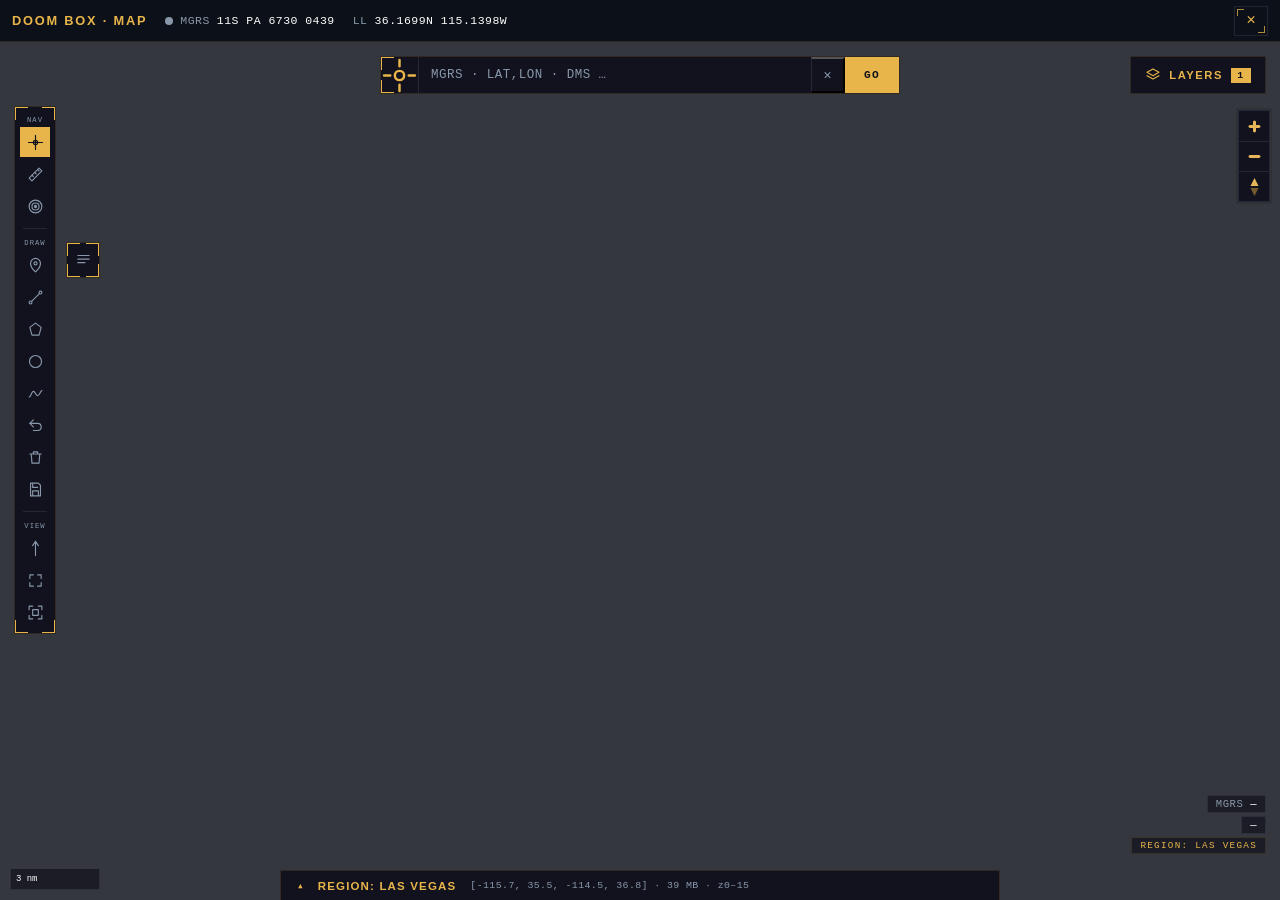
==== map/index.html @ 6b09e888 "Initial commit Fresh history start under the new account, carrying forward the current working state" ====
<!DOCTYPE html>
<html lang="en" data-mode="dark">
<head>
<meta charset="UTF-8" />
<meta name="viewport" content="width=device-width, initial-scale=1.0" />
<title>DOOM BOX · MAP</title>
<style>
/* ============================================================
   DOOM BOX — standalone MAP launcher
   Thin host page: shared design tokens + slim top bar + the real
   MapLibre map mounted into #content via DBMap.ui.mount(). Used by
   the doombox-map.desktop launcher (chromium --app).
   ============================================================ */
:root{
  --scale:1;
  --bg-primary:#12121E; --bg-secondary:#1A1A2E; --bg-card:#0C1018;
  --accent:#E8B54A; --text-1:#FFFFFF; --text-2:#8898AA;
  --green:#5DD87A; --blue:#5EB8E8; --orange:#CC5511; --purple:#B08CF0; --red:#EE4444;
  --line:rgba(232,181,74,0.14); --line-soft:rgba(136,152,170,0.16);
  --font-mono:'JetBrains Mono','SF Mono',ui-monospace,Menlo,Consolas,'Liberation Mono',monospace;
  --font-ui:Arial,'Helvetica Neue',Helvetica,sans-serif;
}
*{box-sizing:border-box;margin:0;padding:0;}
html{font-size:calc(16px * var(--scale));}
body{background:var(--bg-primary);color:var(--text-1);font-family:var(--font-ui);
  height:100vh;overflow:hidden;-webkit-font-smoothing:antialiased;display:flex;flex-direction:column;}
.sa-top{flex:0 0 auto;height:42px;display:flex;align-items:center;gap:18px;
  padding:0 12px;background:var(--bg-card);border-bottom:1px solid var(--line);z-index:50;}
.sa-brand{font-family:var(--font-ui);font-weight:700;letter-spacing:.14em;color:var(--accent);font-size:.8rem;}
.sa-coord{display:flex;align-items:center;gap:7px;font-family:var(--font-mono);font-size:.72rem;color:var(--text-1);letter-spacing:.04em;}
.sa-coord .lbl{color:var(--text-2);}
.gps-dot{width:8px;height:8px;border-radius:50%;background:var(--text-2);flex:0 0 auto;}
.sa-spacer{flex:1;}
.ctl-close{position:relative;width:34px;height:30px;display:grid;place-items:center;
  background:var(--bg-card);border:1px solid var(--line-soft);color:var(--accent);
  font-family:var(--font-mono);font-size:.95rem;line-height:1;cursor:pointer;transition:.12s;}
.ctl-close::before{content:"";position:absolute;inset:2px;pointer-events:none;opacity:.75;background:
  linear-gradient(var(--accent),var(--accent)) no-repeat 0 0       / 7px 1px,
  linear-gradient(var(--accent),var(--accent)) no-repeat 0 0       / 1px 7px,
  linear-gradient(var(--accent),var(--accent)) no-repeat 100% 100% / 7px 1px,
  linear-gradient(var(--accent),var(--accent)) no-repeat 100% 100% / 1px 7px;}
.ctl-close:hover{background:var(--accent);color:#12121E;border-color:var(--accent);}
.ctl-close:hover::before{opacity:0;}
.ctl-close[data-tip]:hover::after{content:attr(data-tip);position:absolute;top:calc(100% + 8px);right:0;
  background:var(--bg-secondary);border:1px solid var(--line);color:var(--text-1);
  font-family:var(--font-mono);font-size:.6rem;letter-spacing:.08em;padding:5px 9px;white-space:nowrap;z-index:60;}
#content{flex:1 1 auto;position:relative;min-height:0;}
</style>
<link rel="stylesheet" href="../vendor/maplibre-gl.css" />
<link rel="stylesheet" href="map.css" />
</head>
<body>
  <div class="sa-top">
    <span class="sa-brand">DOOM&nbsp;BOX · MAP</span>
    <span class="sa-coord"><span class="gps-dot"></span><span class="lbl">MGRS</span> <span id="mgrs">—</span></span>
    <span class="sa-coord"><span class="lbl">LL</span> <span id="latlon">—</span></span>
    <span class="sa-spacer"></span>
    <button class="ctl-close" id="closeBtn" data-tip="CLOSE" aria-label="Close window">✕</button>
  </div>
  <main id="content"></main>

  <script src="../vendor/maplibre-gl.js"></script>
  <script src="../vendor/pmtiles.js"></script>
  <script src="../vendor/protomaps-themes-base.js"></script>
  <script src="../vendor/milsymbol.js"></script>
  <script src="../vendor/mgrs.min.js"></script>
  <script src="map-core.js"></script>
  <script src="map-layers.js"></script>
  <script src="map-tools.js"></script>
  <script src="map-ui.js"></script>
  <script>
    (function () {
      var cb = document.getElementById("closeBtn");
      if (cb) cb.addEventListener("click", function () { window.close(); });
      function boot() {
        if (window.DBMap && DBMap.ui) DBMap.ui.mount(document.getElementById("content"));
        else document.getElementById("content").innerHTML =
          '<div style="display:grid;place-items:center;height:100%;color:var(--red);font-family:var(--font-mono)">MAP ENGINE FAILED TO LOAD</div>';
      }
      if (document.readyState === "loading") document.addEventListener("DOMContentLoaded", boot);
      else boot();
    })();
  </script>
</body>
</html>
---- vendor/maplibre-gl.css ----
.maplibregl-map{font:12px/20px Helvetica Neue,Arial,Helvetica,sans-serif;overflow:hidden;position:relative;-webkit-tap-highlight-color:rgb(0,0,0,0)}.maplibregl-canvas{left:0;position:absolute;top:0}.maplibregl-map:fullscreen{height:100%;width:100%}.maplibregl-ctrl-group button.maplibregl-ctrl-compass{touch-action:none}.maplibregl-canvas-container.maplibregl-interactive,.maplibregl-ctrl-group button.maplibregl-ctrl-compass{cursor:grab;-webkit-user-select:none;-moz-user-select:none;user-select:none}.maplibregl-canvas-container.maplibregl-interactive.maplibregl-track-pointer{cursor:pointer}.maplibregl-canvas-container.maplibregl-interactive:active,.maplibregl-ctrl-group button.maplibregl-ctrl-compass:active{cursor:grabbing}.maplibregl-canvas-container.maplibregl-touch-zoom-rotate,.maplibregl-canvas-container.maplibregl-touch-zoom-rotate .maplibregl-canvas{touch-action:pan-x pan-y}.maplibregl-canvas-container.maplibregl-touch-drag-pan,.maplibregl-canvas-container.maplibregl-touch-drag-pan .maplibregl-canvas{touch-action:pinch-zoom}.maplibregl-canvas-container.maplibregl-touch-zoom-rotate.maplibregl-touch-drag-pan,.maplibregl-canvas-container.maplibregl-touch-zoom-rotate.maplibregl-touch-drag-pan .maplibregl-canvas{touch-action:none}.maplibregl-canvas-container.maplibregl-touch-drag-pan.maplibregl-cooperative-gestures,.maplibregl-canvas-container.maplibregl-touch-drag-pan.maplibregl-cooperative-gestures .maplibregl-canvas{touch-action:pan-x pan-y}.maplibregl-ctrl-bottom-left,.maplibregl-ctrl-bottom-right,.maplibregl-ctrl-top-left,.maplibregl-ctrl-top-right{pointer-events:none;position:absolute;z-index:2}.maplibregl-ctrl-top-left{left:0;top:0}.maplibregl-ctrl-top-right{right:0;top:0}.maplibregl-ctrl-bottom-left{bottom:0;left:0}.maplibregl-ctrl-bottom-right{bottom:0;right:0}.maplibregl-ctrl{clear:both;pointer-events:auto;transform:translate(0)}.maplibregl-ctrl-top-left .maplibregl-ctrl{float:left;margin:10px 0 0 10px}.maplibregl-ctrl-top-right .maplibregl-ctrl{float:right;margin:10px 10px 0 0}.maplibregl-ctrl-bottom-left .maplibregl-ctrl{float:left;margin:0 0 10px 10px}.maplibregl-ctrl-bottom-right .maplibregl-ctrl{float:right;margin:0 10px 10px 0}.maplibregl-ctrl-group{background:#fff;border-radius:4px}.maplibregl-ctrl-group:not(:empty){box-shadow:0 0 0 2px rgba(0,0,0,.1)}@media (forced-colors:active){.maplibregl-ctrl-group:not(:empty){box-shadow:0 0 0 2px ButtonText}}.maplibregl-ctrl-group button{background-color:transparent;border:0;box-sizing:border-box;cursor:pointer;display:block;height:29px;outline:none;padding:0;width:29px}.maplibregl-ctrl-group button+button{border-top:1px solid #ddd}.maplibregl-ctrl button .maplibregl-ctrl-icon{background-position:50%;background-repeat:no-repeat;display:block;height:100%;width:100%}@media (forced-colors:active){.maplibregl-ctrl-icon{background-color:transparent}.maplibregl-ctrl-group button+button{border-top:1px solid ButtonText}}.maplibregl-ctrl button::-moz-focus-inner{border:0;padding:0}.maplibregl-ctrl-attrib-button:focus,.maplibregl-ctrl-group button:focus{box-shadow:0 0 2px 2px #0096ff}.maplibregl-ctrl button:disabled{cursor:not-allowed}.maplibregl-ctrl button:disabled .maplibregl-ctrl-icon{opacity:.25}@media (hover:hover){.maplibregl-ctrl button:not(:disabled):hover{background-color:rgba(0,0,0,.05)}}.maplibregl-ctrl button:not(:disabled):active{background-color:rgba(0,0,0,.05)}.maplibregl-ctrl-group button:focus:focus-visible{box-shadow:0 0 2px 2px #0096ff}.maplibregl-ctrl-group button:focus:not(:focus-visible){box-shadow:none}.maplibregl-ctrl-group button:focus:first-child{border-radius:4px 4px 0 0}.maplibregl-ctrl-group button:focus:last-child{border-radius:0 0 4px 4px}.maplibregl-ctrl-group button:focus:only-child{border-radius:inherit}.maplibregl-ctrl button.maplibregl-ctrl-zoom-out .maplibregl-ctrl-icon{background-image:url("data:image/svg+xml;charset=utf-8,%3Csvg xmlns='http://www.w3.org/2000/svg' width='29' height='29' fill='%23333' viewBox='0 0 29 29'%3E%3Cpath d='M10 13c-.75 0-1.5.75-1.5 1.5S9.25 16 10 16h9c.75 0 1.5-.75 1.5-1.5S19.75 13 19 13z'/%3E%3C/svg%3E")}.maplibregl-ctrl button.maplibregl-ctrl-zoom-in .maplibregl-ctrl-icon{background-image:url("data:image/svg+xml;charset=utf-8,%3Csvg xmlns='http://www.w3.org/2000/svg' width='29' height='29' fill='%23333' viewBox='0 0 29 29'%3E%3Cpath d='M14.5 8.5c-.75 0-1.5.75-1.5 1.5v3h-3c-.75 0-1.5.75-1.5 1.5S9.25 16 10 16h3v3c0 .75.75 1.5 1.5 1.5S16 19.75 16 19v-3h3c.75 0 1.5-.75 1.5-1.5S19.75 13 19 13h-3v-3c0-.75-.75-1.5-1.5-1.5'/%3E%3C/svg%3E")}@media (forced-colors:active){.maplibregl-ctrl button.maplibregl-ctrl-zoom-out .maplibregl-ctrl-icon{background-image:url("data:image/svg+xml;charset=utf-8,%3Csvg xmlns='http://www.w3.org/2000/svg' width='29' height='29' fill='%23fff' viewBox='0 0 29 29'%3E%3Cpath d='M10 13c-.75 0-1.5.75-1.5 1.5S9.25 16 10 16h9c.75 0 1.5-.75 1.5-1.5S19.75 13 19 13z'/%3E%3C/svg%3E")}.maplibregl-ctrl button.maplibregl-ctrl-zoom-in .maplibregl-ctrl-icon{background-image:url("data:image/svg+xml;charset=utf-8,%3Csvg xmlns='http://www.w3.org/2000/svg' width='29' height='29' fill='%23fff' viewBox='0 0 29 29'%3E%3Cpath d='M14.5 8.5c-.75 0-1.5.75-1.5 1.5v3h-3c-.75 0-1.5.75-1.5 1.5S9.25 16 10 16h3v3c0 .75.75 1.5 1.5 1.5S16 19.75 16 19v-3h3c.75 0 1.5-.75 1.5-1.5S19.75 13 19 13h-3v-3c0-.75-.75-1.5-1.5-1.5'/%3E%3C/svg%3E")}}@media (forced-colors:active) and (prefers-color-scheme:light){.maplibregl-ctrl button.maplibregl-ctrl-zoom-out .maplibregl-ctrl-icon{background-image:url("data:image/svg+xml;charset=utf-8,%3Csvg xmlns='http://www.w3.org/2000/svg' width='29' height='29' viewBox='0 0 29 29'%3E%3Cpath d='M10 13c-.75 0-1.5.75-1.5 1.5S9.25 16 10 16h9c.75 0 1.5-.75 1.5-1.5S19.75 13 19 13z'/%3E%3C/svg%3E")}.maplibregl-ctrl button.maplibregl-ctrl-zoom-in .maplibregl-ctrl-icon{background-image:url("data:image/svg+xml;charset=utf-8,%3Csvg xmlns='http://www.w3.org/2000/svg' width='29' height='29' viewBox='0 0 29 29'%3E%3Cpath d='M14.5 8.5c-.75 0-1.5.75-1.5 1.5v3h-3c-.75 0-1.5.75-1.5 1.5S9.25 16 10 16h3v3c0 .75.75 1.5 1.5 1.5S16 19.75 16 19v-3h3c.75 0 1.5-.75 1.5-1.5S19.75 13 19 13h-3v-3c0-.75-.75-1.5-1.5-1.5'/%3E%3C/svg%3E")}}.maplibregl-ctrl button.maplibregl-ctrl-fullscreen .maplibregl-ctrl-icon{background-image:url("data:image/svg+xml;charset=utf-8,%3Csvg xmlns='http://www.w3.org/2000/svg' width='29' height='29' fill='%23333' viewBox='0 0 29 29'%3E%3Cpath d='M24 16v5.5c0 1.75-.75 2.5-2.5 2.5H16v-1l3-1.5-4-5.5 1-1 5.5 4 1.5-3zM6 16l1.5 3 5.5-4 1 1-4 5.5 3 1.5v1H7.5C5.75 24 5 23.25 5 21.5V16zm7-11v1l-3 1.5 4 5.5-1 1-5.5-4L6 13H5V7.5C5 5.75 5.75 5 7.5 5zm11 2.5c0-1.75-.75-2.5-2.5-2.5H16v1l3 1.5-4 5.5 1 1 5.5-4 1.5 3h1z'/%3E%3C/svg%3E")}.maplibregl-ctrl button.maplibregl-ctrl-shrink .maplibregl-ctrl-icon{background-image:url("data:image/svg+xml;charset=utf-8,%3Csvg xmlns='http://www.w3.org/2000/svg' width='29' height='29' viewBox='0 0 29 29'%3E%3Cpath d='M18.5 16c-1.75 0-2.5.75-2.5 2.5V24h1l1.5-3 5.5 4 1-1-4-5.5 3-1.5v-1zM13 18.5c0-1.75-.75-2.5-2.5-2.5H5v1l3 1.5L4 24l1 1 5.5-4 1.5 3h1zm3-8c0 1.75.75 2.5 2.5 2.5H24v-1l-3-1.5L25 5l-1-1-5.5 4L17 5h-1zM10.5 13c1.75 0 2.5-.75 2.5-2.5V5h-1l-1.5 3L5 4 4 5l4 5.5L5 12v1z'/%3E%3C/svg%3E")}@media (forced-colors:active){.maplibregl-ctrl button.maplibregl-ctrl-fullscreen .maplibregl-ctrl-icon{background-image:url("data:image/svg+xml;charset=utf-8,%3Csvg xmlns='http://www.w3.org/2000/svg' width='29' height='29' fill='%23fff' viewBox='0 0 29 29'%3E%3Cpath d='M24 16v5.5c0 1.75-.75 2.5-2.5 2.5H16v-1l3-1.5-4-5.5 1-1 5.5 4 1.5-3zM6 16l1.5 3 5.5-4 1 1-4 5.5 3 1.5v1H7.5C5.75 24 5 23.25 5 21.5V16zm7-11v1l-3 1.5 4 5.5-1 1-5.5-4L6 13H5V7.5C5 5.75 5.75 5 7.5 5zm11 2.5c0-1.75-.75-2.5-2.5-2.5H16v1l3 1.5-4 5.5 1 1 5.5-4 1.5 3h1z'/%3E%3C/svg%3E")}.maplibregl-ctrl button.maplibregl-ctrl-shrink .maplibregl-ctrl-icon{background-image:url("data:image/svg+xml;charset=utf-8,%3Csvg xmlns='http://www.w3.org/2000/svg' width='29' height='29' fill='%23fff' viewBox='0 0 29 29'%3E%3Cpath d='M18.5 16c-1.75 0-2.5.75-2.5 2.5V24h1l1.5-3 5.5 4 1-1-4-5.5 3-1.5v-1zM13 18.5c0-1.75-.75-2.5-2.5-2.5H5v1l3 1.5L4 24l1 1 5.5-4 1.5 3h1zm3-8c0 1.75.75 2.5 2.5 2.5H24v-1l-3-1.5L25 5l-1-1-5.5 4L17 5h-1zM10.5 13c1.75 0 2.5-.75 2.5-2.5V5h-1l-1.5 3L5 4 4 5l4 5.5L5 12v1z'/%3E%3C/svg%3E")}}@media (forced-colors:active) and (prefers-color-scheme:light){.maplibregl-ctrl button.maplibregl-ctrl-fullscreen .maplibregl-ctrl-icon{background-image:url("data:image/svg+xml;charset=utf-8,%3Csvg xmlns='http://www.w3.org/2000/svg' width='29' height='29' viewBox='0 0 29 29'%3E%3Cpath d='M24 16v5.5c0 1.75-.75 2.5-2.5 2.5H16v-1l3-1.5-4-5.5 1-1 5.5 4 1.5-3zM6 16l1.5 3 5.5-4 1 1-4 5.5 3 1.5v1H7.5C5.75 24 5 23.25 5 21.5V16zm7-11v1l-3 1.5 4 5.5-1 1-5.5-4L6 13H5V7.5C5 5.75 5.75 5 7.5 5zm11 2.5c0-1.75-.75-2.5-2.5-2.5H16v1l3 1.5-4 5.5 1 1 5.5-4 1.5 3h1z'/%3E%3C/svg%3E")}.maplibregl-ctrl button.maplibregl-ctrl-shrink .maplibregl-ctrl-icon{background-image:url("data:image/svg+xml;charset=utf-8,%3Csvg xmlns='http://www.w3.org/2000/svg' width='29' height='29' viewBox='0 0 29 29'%3E%3Cpath d='M18.5 16c-1.75 0-2.5.75-2.5 2.5V24h1l1.5-3 5.5 4 1-1-4-5.5 3-1.5v-1zM13 18.5c0-1.75-.75-2.5-2.5-2.5H5v1l3 1.5L4 24l1 1 5.5-4 1.5 3h1zm3-8c0 1.75.75 2.5 2.5 2.5H24v-1l-3-1.5L25 5l-1-1-5.5 4L17 5h-1zM10.5 13c1.75 0 2.5-.75 2.5-2.5V5h-1l-1.5 3L5 4 4 5l4 5.5L5 12v1z'/%3E%3C/svg%3E")}}.maplibregl-ctrl button.maplibregl-ctrl-compass .maplibregl-ctrl-icon{background-image:url("data:image/svg+xml;charset=utf-8,%3Csvg xmlns='http://www.w3.org/2000/svg' width='29' height='29' fill='%23333' viewBox='0 0 29 29'%3E%3Cpath d='m10.5 14 4-8 4 8z'/%3E%3Cpath fill='%23ccc' d='m10.5 16 4 8 4-8z'/%3E%3C/svg%3E")}@media (forced-colors:active){.maplibregl-ctrl button.maplibregl-ctrl-compass .maplibregl-ctrl-icon{background-image:url("data:image/svg+xml;charset=utf-8,%3Csvg xmlns='http://www.w3.org/2000/svg' width='29' height='29' fill='%23fff' viewBox='0 0 29 29'%3E%3Cpath d='m10.5 14 4-8 4 8z'/%3E%3Cpath fill='%23ccc' d='m10.5 16 4 8 4-8z'/%3E%3C/svg%3E")}}@media (forced-colors:active) and (prefers-color-scheme:light){.maplibregl-ctrl button.maplibregl-ctrl-compass .maplibregl-ctrl-icon{background-image:url("data:image/svg+xml;charset=utf-8,%3Csvg xmlns='http://www.w3.org/2000/svg' width='29' height='29' viewBox='0 0 29 29'%3E%3Cpath d='m10.5 14 4-8 4 8z'/%3E%3Cpath fill='%23ccc' d='m10.5 16 4 8 4-8z'/%3E%3C/svg%3E")}}.maplibregl-ctrl button.maplibregl-ctrl-globe .maplibregl-ctrl-icon{background-image:url("data:image/svg+xml;charset=utf-8,%3Csvg xmlns='http://www.w3.org/2000/svg' width='22' height='22' fill='none' stroke='%23333' viewBox='0 0 22 22'%3E%3Ccircle cx='11' cy='11' r='8.5'/%3E%3Cpath d='M17.5 11c0 4.819-3.02 8.5-6.5 8.5S4.5 15.819 4.5 11 7.52 2.5 11 2.5s6.5 3.681 6.5 8.5Z'/%3E%3Cpath d='M13.5 11c0 2.447-.331 4.64-.853 6.206-.262.785-.562 1.384-.872 1.777-.314.399-.58.517-.775.517s-.461-.118-.775-.517c-.31-.393-.61-.992-.872-1.777C8.831 15.64 8.5 13.446 8.5 11s.331-4.64.853-6.206c.262-.785.562-1.384.872-1.777.314-.399.58-.517.775-.517s.461.118.775.517c.31.393.61.992.872 1.777.522 1.565.853 3.76.853 6.206Z'/%3E%3Cpath d='M11 7.5c-1.909 0-3.622-.166-4.845-.428-.616-.132-1.08-.283-1.379-.434a1.3 1.3 0 0 1-.224-.138q.07-.058.224-.138c.299-.151.763-.302 1.379-.434C7.378 5.666 9.091 5.5 11 5.5s3.622.166 4.845.428c.616.132 1.08.283 1.379.434.105.053.177.1.224.138q-.07.058-.224.138c-.299.151-.763.302-1.379.434-1.223.262-2.936.428-4.845.428ZM4.486 6.436ZM11 16.5c-1.909 0-3.622-.166-4.845-.428-.616-.132-1.08-.283-1.379-.434a1.3 1.3 0 0 1-.224-.138 1.3 1.3 0 0 1 .224-.138c.299-.151.763-.302 1.379-.434C7.378 14.666 9.091 14.5 11 14.5s3.622.166 4.845.428c.616.132 1.08.283 1.379.434.105.053.177.1.224.138a1.3 1.3 0 0 1-.224.138c-.299.151-.763.302-1.379.434-1.223.262-2.936.428-4.845.428Zm-6.514-1.064ZM11 12.5c-2.46 0-4.672-.222-6.255-.574-.796-.177-1.406-.38-1.805-.59a1.5 1.5 0 0 1-.39-.272.3.3 0 0 1-.047-.064.3.3 0 0 1 .048-.064c.066-.073.189-.167.389-.272.399-.21 1.009-.413 1.805-.59C6.328 9.722 8.54 9.5 11 9.5s4.672.222 6.256.574c.795.177 1.405.38 1.804.59.2.105.323.2.39.272a.3.3 0 0 1 .047.064.3.3 0 0 1-.048.064 1.4 1.4 0 0 1-.389.272c-.399.21-1.009.413-1.804.59-1.584.352-3.796.574-6.256.574Zm-8.501-1.51v.002zm0 .018v.002zm17.002.002v-.002zm0-.018v-.002z'/%3E%3C/svg%3E")}.maplibregl-ctrl button.maplibregl-ctrl-globe-enabled .maplibregl-ctrl-icon{background-image:url("data:image/svg+xml;charset=utf-8,%3Csvg xmlns='http://www.w3.org/2000/svg' width='22' height='22' fill='none' stroke='%2333b5e5' viewBox='0 0 22 22'%3E%3Ccircle cx='11' cy='11' r='8.5'/%3E%3Cpath d='M17.5 11c0 4.819-3.02 8.5-6.5 8.5S4.5 15.819 4.5 11 7.52 2.5 11 2.5s6.5 3.681 6.5 8.5Z'/%3E%3Cpath d='M13.5 11c0 2.447-.331 4.64-.853 6.206-.262.785-.562 1.384-.872 1.777-.314.399-.58.517-.775.517s-.461-.118-.775-.517c-.31-.393-.61-.992-.872-1.777C8.831 15.64 8.5 13.446 8.5 11s.331-4.64.853-6.206c.262-.785.562-1.384.872-1.777.314-.399.58-.517.775-.517s.461.118.775.517c.31.393.61.992.872 1.777.522 1.565.853 3.76.853 6.206Z'/%3E%3Cpath d='M11 7.5c-1.909 0-3.622-.166-4.845-.428-.616-.132-1.08-.283-1.379-.434a1.3 1.3 0 0 1-.224-.138q.07-.058.224-.138c.299-.151.763-.302 1.379-.434C7.378 5.666 9.091 5.5 11 5.5s3.622.166 4.845.428c.616.132 1.08.283 1.379.434.105.053.177.1.224.138q-.07.058-.224.138c-.299.151-.763.302-1.379.434-1.223.262-2.936.428-4.845.428ZM4.486 6.436ZM11 16.5c-1.909 0-3.622-.166-4.845-.428-.616-.132-1.08-.283-1.379-.434a1.3 1.3 0 0 1-.224-.138 1.3 1.3 0 0 1 .224-.138c.299-.151.763-.302 1.379-.434C7.378 14.666 9.091 14.5 11 14.5s3.622.166 4.845.428c.616.132 1.08.283 1.379.434.105.053.177.1.224.138a1.3 1.3 0 0 1-.224.138c-.299.151-.763.302-1.379.434-1.223.262-2.936.428-4.845.428Zm-6.514-1.064ZM11 12.5c-2.46 0-4.672-.222-6.255-.574-.796-.177-1.406-.38-1.805-.59a1.5 1.5 0 0 1-.39-.272.3.3 0 0 1-.047-.064.3.3 0 0 1 .048-.064c.066-.073.189-.167.389-.272.399-.21 1.009-.413 1.805-.59C6.328 9.722 8.54 9.5 11 9.5s4.672.222 6.256.574c.795.177 1.405.38 1.804.59.2.105.323.2.39.272a.3.3 0 0 1 .047.064.3.3 0 0 1-.048.064 1.4 1.4 0 0 1-.389.272c-.399.21-1.009.413-1.804.59-1.584.352-3.796.574-6.256.574Zm-8.501-1.51v.002zm0 .018v.002zm17.002.002v-.002zm0-.018v-.002z'/%3E%3C/svg%3E")}.maplibregl-ctrl button.maplibregl-ctrl-terrain .maplibregl-ctrl-icon{background-image:url("data:image/svg+xml;charset=utf-8,%3Csvg xmlns='http://www.w3.org/2000/svg' width='22' height='22' fill='%23333' viewBox='0 0 22 22'%3E%3Cpath d='m1.754 13.406 4.453-4.851 3.09 3.09 3.281 3.277.969-.969-3.309-3.312 3.844-4.121 6.148 6.886h1.082v-.855l-7.207-8.07-4.84 5.187L6.169 6.57l-5.48 5.965v.871ZM.688 16.844h20.625v1.375H.688Zm0 0'/%3E%3C/svg%3E")}.maplibregl-ctrl button.maplibregl-ctrl-terrain-enabled .maplibregl-ctrl-icon{background-image:url("data:image/svg+xml;charset=utf-8,%3Csvg xmlns='http://www.w3.org/2000/svg' width='22' height='22' fill='%2333b5e5' viewBox='0 0 22 22'%3E%3Cpath d='m1.754 13.406 4.453-4.851 3.09 3.09 3.281 3.277.969-.969-3.309-3.312 3.844-4.121 6.148 6.886h1.082v-.855l-7.207-8.07-4.84 5.187L6.169 6.57l-5.48 5.965v.871ZM.688 16.844h20.625v1.375H.688Zm0 0'/%3E%3C/svg%3E")}.maplibregl-ctrl button.maplibregl-ctrl-geolocate .maplibregl-ctrl-icon{background-image:url("data:image/svg+xml;charset=utf-8,%3Csvg xmlns='http://www.w3.org/2000/svg' width='29' height='29' fill='%23333' viewBox='0 0 20 20'%3E%3Cpath d='M10 4C9 4 9 5 9 5v.1A5 5 0 0 0 5.1 9H5s-1 0-1 1 1 1 1 1h.1A5 5 0 0 0 9 14.9v.1s0 1 1 1 1-1 1-1v-.1a5 5 0 0 0 3.9-3.9h.1s1 0 1-1-1-1-1-1h-.1A5 5 0 0 0 11 5.1V5s0-1-1-1m0 2.5a3.5 3.5 0 1 1 0 7 3.5 3.5 0 1 1 0-7'/%3E%3Ccircle cx='10' cy='10' r='2'/%3E%3C/svg%3E")}.maplibregl-ctrl button.maplibregl-ctrl-geolocate:disabled .maplibregl-ctrl-icon{background-image:url("data:image/svg+xml;charset=utf-8,%3Csvg xmlns='http://www.w3.org/2000/svg' width='29' height='29' fill='%23aaa' viewBox='0 0 20 20'%3E%3Cpath d='M10 4C9 4 9 5 9 5v.1A5 5 0 0 0 5.1 9H5s-1 0-1 1 1 1 1 1h.1A5 5 0 0 0 9 14.9v.1s0 1 1 1 1-1 1-1v-.1a5 5 0 0 0 3.9-3.9h.1s1 0 1-1-1-1-1-1h-.1A5 5 0 0 0 11 5.1V5s0-1-1-1m0 2.5a3.5 3.5 0 1 1 0 7 3.5 3.5 0 1 1 0-7'/%3E%3Ccircle cx='10' cy='10' r='2'/%3E%3Cpath fill='red' d='m14 5 1 1-9 9-1-1z'/%3E%3C/svg%3E")}.maplibregl-ctrl button.maplibregl-ctrl-geolocate.maplibregl-ctrl-geolocate-active .maplibregl-ctrl-icon{background-image:url("data:image/svg+xml;charset=utf-8,%3Csvg xmlns='http://www.w3.org/2000/svg' width='29' height='29' fill='%2333b5e5' viewBox='0 0 20 20'%3E%3Cpath d='M10 4C9 4 9 5 9 5v.1A5 5 0 0 0 5.1 9H5s-1 0-1 1 1 1 1 1h.1A5 5 0 0 0 9 14.9v.1s0 1 1 1 1-1 1-1v-.1a5 5 0 0 0 3.9-3.9h.1s1 0 1-1-1-1-1-1h-.1A5 5 0 0 0 11 5.1V5s0-1-1-1m0 2.5a3.5 3.5 0 1 1 0 7 3.5 3.5 0 1 1 0-7'/%3E%3Ccircle cx='10' cy='10' r='2'/%3E%3C/svg%3E")}.maplibregl-ctrl button.maplibregl-ctrl-geolocate.maplibregl-ctrl-geolocate-active-error .maplibregl-ctrl-icon{background-image:url("data:image/svg+xml;charset=utf-8,%3Csvg xmlns='http://www.w3.org/2000/svg' width='29' height='29' fill='%23e58978' viewBox='0 0 20 20'%3E%3Cpath d='M10 4C9 4 9 5 9 5v.1A5 5 0 0 0 5.1 9H5s-1 0-1 1 1 1 1 1h.1A5 5 0 0 0 9 14.9v.1s0 1 1 1 1-1 1-1v-.1a5 5 0 0 0 3.9-3.9h.1s1 0 1-1-1-1-1-1h-.1A5 5 0 0 0 11 5.1V5s0-1-1-1m0 2.5a3.5 3.5 0 1 1 0 7 3.5 3.5 0 1 1 0-7'/%3E%3Ccircle cx='10' cy='10' r='2'/%3E%3C/svg%3E")}.maplibregl-ctrl button.maplibregl-ctrl-geolocate.maplibregl-ctrl-geolocate-background .maplibregl-ctrl-icon{background-image:url("data:image/svg+xml;charset=utf-8,%3Csvg xmlns='http://www.w3.org/2000/svg' width='29' height='29' fill='%2333b5e5' viewBox='0 0 20 20'%3E%3Cpath d='M10 4C9 4 9 5 9 5v.1A5 5 0 0 0 5.1 9H5s-1 0-1 1 1 1 1 1h.1A5 5 0 0 0 9 14.9v.1s0 1 1 1 1-1 1-1v-.1a5 5 0 0 0 3.9-3.9h.1s1 0 1-1-1-1-1-1h-.1A5 5 0 0 0 11 5.1V5s0-1-1-1m0 2.5a3.5 3.5 0 1 1 0 7 3.5 3.5 0 1 1 0-7'/%3E%3C/svg%3E")}.maplibregl-ctrl button.maplibregl-ctrl-geolocate.maplibregl-ctrl-geolocate-background-error .maplibregl-ctrl-icon{background-image:url("data:image/svg+xml;charset=utf-8,%3Csvg xmlns='http://www.w3.org/2000/svg' width='29' height='29' fill='%23e54e33' viewBox='0 0 20 20'%3E%3Cpath d='M10 4C9 4 9 5 9 5v.1A5 5 0 0 0 5.1 9H5s-1 0-1 1 1 1 1 1h.1A5 5 0 0 0 9 14.9v.1s0 1 1 1 1-1 1-1v-.1a5 5 0 0 0 3.9-3.9h.1s1 0 1-1-1-1-1-1h-.1A5 5 0 0 0 11 5.1V5s0-1-1-1m0 2.5a3.5 3.5 0 1 1 0 7 3.5 3.5 0 1 1 0-7'/%3E%3C/svg%3E")}.maplibregl-ctrl button.maplibregl-ctrl-geolocate.maplibregl-ctrl-geolocate-waiting .maplibregl-ctrl-icon{animation:maplibregl-spin 2s linear infinite}@media (forced-colors:active){.maplibregl-ctrl button.maplibregl-ctrl-geolocate .maplibregl-ctrl-icon{background-image:url("data:image/svg+xml;charset=utf-8,%3Csvg xmlns='http://www.w3.org/2000/svg' width='29' height='29' fill='%23fff' viewBox='0 0 20 20'%3E%3Cpath d='M10 4C9 4 9 5 9 5v.1A5 5 0 0 0 5.1 9H5s-1 0-1 1 1 1 1 1h.1A5 5 0 0 0 9 14.9v.1s0 1 1 1 1-1 1-1v-.1a5 5 0 0 0 3.9-3.9h.1s1 0 1-1-1-1-1-1h-.1A5 5 0 0 0 11 5.1V5s0-1-1-1m0 2.5a3.5 3.5 0 1 1 0 7 3.5 3.5 0 1 1 0-7'/%3E%3Ccircle cx='10' cy='10' r='2'/%3E%3C/svg%3E")}.maplibregl-ctrl button.maplibregl-ctrl-geolocate:disabled .maplibregl-ctrl-icon{background-image:url("data:image/svg+xml;charset=utf-8,%3Csvg xmlns='http://www.w3.org/2000/svg' width='29' height='29' fill='%23999' viewBox='0 0 20 20'%3E%3Cpath d='M10 4C9 4 9 5 9 5v.1A5 5 0 0 0 5.1 9H5s-1 0-1 1 1 1 1 1h.1A5 5 0 0 0 9 14.9v.1s0 1 1 1 1-1 1-1v-.1a5 5 0 0 0 3.9-3.9h.1s1 0 1-1-1-1-1-1h-.1A5 5 0 0 0 11 5.1V5s0-1-1-1m0 2.5a3.5 3.5 0 1 1 0 7 3.5 3.5 0 1 1 0-7'/%3E%3Ccircle cx='10' cy='10' r='2'/%3E%3Cpath fill='red' d='m14 5 1 1-9 9-1-1z'/%3E%3C/svg%3E")}.maplibregl-ctrl button.maplibregl-ctrl-geolocate.maplibregl-ctrl-geolocate-active .maplibregl-ctrl-icon{background-image:url("data:image/svg+xml;charset=utf-8,%3Csvg xmlns='http://www.w3.org/2000/svg' width='29' height='29' fill='%2333b5e5' viewBox='0 0 20 20'%3E%3Cpath d='M10 4C9 4 9 5 9 5v.1A5 5 0 0 0 5.1 9H5s-1 0-1 1 1 1 1 1h.1A5 5 0 0 0 9 14.9v.1s0 1 1 1 1-1 1-1v-.1a5 5 0 0 0 3.9-3.9h.1s1 0 1-1-1-1-1-1h-.1A5 5 0 0 0 11 5.1V5s0-1-1-1m0 2.5a3.5 3.5 0 1 1 0 7 3.5 3.5 0 1 1 0-7'/%3E%3Ccircle cx='10' cy='10' r='2'/%3E%3C/svg%3E")}.maplibregl-ctrl button.maplibregl-ctrl-geolocate.maplibregl-ctrl-geolocate-active-error .maplibregl-ctrl-icon{background-image:url("data:image/svg+xml;charset=utf-8,%3Csvg xmlns='http://www.w3.org/2000/svg' width='29' height='29' fill='%23e58978' viewBox='0 0 20 20'%3E%3Cpath d='M10 4C9 4 9 5 9 5v.1A5 5 0 0 0 5.1 9H5s-1 0-1 1 1 1 1 1h.1A5 5 0 0 0 9 14.9v.1s0 1 1 1 1-1 1-1v-.1a5 5 0 0 0 3.9-3.9h.1s1 0 1-1-1-1-1-1h-.1A5 5 0 0 0 11 5.1V5s0-1-1-1m0 2.5a3.5 3.5 0 1 1 0 7 3.5 3.5 0 1 1 0-7'/%3E%3Ccircle cx='10' cy='10' r='2'/%3E%3C/svg%3E")}.maplibregl-ctrl button.maplibregl-ctrl-geolocate.maplibregl-ctrl-geolocate-background .maplibregl-ctrl-icon{background-image:url("data:image/svg+xml;charset=utf-8,%3Csvg xmlns='http://www.w3.org/2000/svg' width='29' height='29' fill='%2333b5e5' viewBox='0 0 20 20'%3E%3Cpath d='M10 4C9 4 9 5 9 5v.1A5 5 0 0 0 5.1 9H5s-1 0-1 1 1 1 1 1h.1A5 5 0 0 0 9 14.9v.1s0 1 1 1 1-1 1-1v-.1a5 5 0 0 0 3.9-3.9h.1s1 0 1-1-1-1-1-1h-.1A5 5 0 0 0 11 5.1V5s0-1-1-1m0 2.5a3.5 3.5 0 1 1 0 7 3.5 3.5 0 1 1 0-7'/%3E%3C/svg%3E")}.maplibregl-ctrl button.maplibregl-ctrl-geolocate.maplibregl-ctrl-geolocate-background-error .maplibregl-ctrl-icon{background-image:url("data:image/svg+xml;charset=utf-8,%3Csvg xmlns='http://www.w3.org/2000/svg' width='29' height='29' fill='%23e54e33' viewBox='0 0 20 20'%3E%3Cpath d='M10 4C9 4 9 5 9 5v.1A5 5 0 0 0 5.1 9H5s-1 0-1 1 1 1 1 1h.1A5 5 0 0 0 9 14.9v.1s0 1 1 1 1-1 1-1v-.1a5 5 0 0 0 3.9-3.9h.1s1 0 1-1-1-1-1-1h-.1A5 5 0 0 0 11 5.1V5s0-1-1-1m0 2.5a3.5 3.5 0 1 1 0 7 3.5 3.5 0 1 1 0-7'/%3E%3C/svg%3E")}}@media (forced-colors:active) and (prefers-color-scheme:light){.maplibregl-ctrl button.maplibregl-ctrl-geolocate .maplibregl-ctrl-icon{background-image:url("data:image/svg+xml;charset=utf-8,%3Csvg xmlns='http://www.w3.org/2000/svg' width='29' height='29' viewBox='0 0 20 20'%3E%3Cpath d='M10 4C9 4 9 5 9 5v.1A5 5 0 0 0 5.1 9H5s-1 0-1 1 1 1 1 1h.1A5 5 0 0 0 9 14.9v.1s0 1 1 1 1-1 1-1v-.1a5 5 0 0 0 3.9-3.9h.1s1 0 1-1-1-1-1-1h-.1A5 5 0 0 0 11 5.1V5s0-1-1-1m0 2.5a3.5 3.5 0 1 1 0 7 3.5 3.5 0 1 1 0-7'/%3E%3Ccircle cx='10' cy='10' r='2'/%3E%3C/svg%3E")}.maplibregl-ctrl button.maplibregl-ctrl-geolocate:disabled .maplibregl-ctrl-icon{background-image:url("data:image/svg+xml;charset=utf-8,%3Csvg xmlns='http://www.w3.org/2000/svg' width='29' height='29' fill='%23666' viewBox='0 0 20 20'%3E%3Cpath d='M10 4C9 4 9 5 9 5v.1A5 5 0 0 0 5.1 9H5s-1 0-1 1 1 1 1 1h.1A5 5 0 0 0 9 14.9v.1s0 1 1 1 1-1 1-1v-.1a5 5 0 0 0 3.9-3.9h.1s1 0 1-1-1-1-1-1h-.1A5 5 0 0 0 11 5.1V5s0-1-1-1m0 2.5a3.5 3.5 0 1 1 0 7 3.5 3.5 0 1 1 0-7'/%3E%3Ccircle cx='10' cy='10' r='2'/%3E%3Cpath fill='red' d='m14 5 1 1-9 9-1-1z'/%3E%3C/svg%3E")}}@keyframes maplibregl-spin{0%{transform:rotate(0deg)}to{transform:rotate(1turn)}}a.maplibregl-ctrl-logo{background-image:url("data:image/svg+xml;charset=utf-8,%3Csvg xmlns='http://www.w3.org/2000/svg' width='88' height='23' fill='none'%3E%3Cpath fill='%23000' fill-opacity='.4' fill-rule='evenodd' d='M17.408 16.796h-1.827l2.501-12.095h.198l3.324 6.533.988 2.19.988-2.19 3.258-6.533h.181l2.6 12.095h-1.81l-1.218-5.644-.362-1.71-.658 1.71-2.929 5.644h-.098l-2.914-5.644-.757-1.71-.345 1.71zm1.958-3.42-.726 3.663a1.255 1.255 0 0 1-1.232 1.011h-1.827a1.255 1.255 0 0 1-1.229-1.509l2.501-12.095a1.255 1.255 0 0 1 1.23-1.001h.197a1.25 1.25 0 0 1 1.12.685l3.19 6.273 3.125-6.263a1.25 1.25 0 0 1 1.123-.695h.181a1.255 1.255 0 0 1 1.227.991l1.443 6.71a5 5 0 0 1 .314-.787l.009-.016a4.6 4.6 0 0 1 1.777-1.887c.782-.46 1.668-.667 2.611-.667a4.6 4.6 0 0 1 1.7.32l.306.134c.21-.16.474-.256.759-.256h1.694a1.255 1.255 0 0 1 1.212.925 1.255 1.255 0 0 1 1.212-.925h1.711c.284 0 .545.094.755.252.613-.3 1.312-.45 2.075-.45 1.356 0 2.557.445 3.482 1.4q.47.48.763 1.064V4.701a1.255 1.255 0 0 1 1.255-1.255h1.86A1.255 1.255 0 0 1 54.44 4.7v9.194h2.217c.19 0 .37.043.532.118v-4.77c0-.356.147-.678.385-.906a2.42 2.42 0 0 1-.682-1.71c0-.665.267-1.253.735-1.7a2.45 2.45 0 0 1 1.722-.674 2.43 2.43 0 0 1 1.705.675q.318.302.504.683V4.7a1.255 1.255 0 0 1 1.255-1.255h1.744A1.255 1.255 0 0 1 65.812 4.7v3.335a4.8 4.8 0 0 1 1.526-.246c.938 0 1.817.214 2.59.69a4.47 4.47 0 0 1 1.67 1.743v-.98a1.255 1.255 0 0 1 1.256-1.256h1.777c.233 0 .451.064.639.174a3.4 3.4 0 0 1 1.567-.372c.346 0 .861.02 1.285.232a1.25 1.25 0 0 1 .689 1.004 4.7 4.7 0 0 1 .853-.588c.795-.44 1.675-.647 2.61-.647 1.385 0 2.65.39 3.525 1.396.836.938 1.168 2.173 1.168 3.528q-.001.515-.056 1.051a1.255 1.255 0 0 1-.947 1.09l.408.952a1.255 1.255 0 0 1-.477 1.552c-.418.268-.92.463-1.458.612-.613.171-1.304.244-2.049.244-1.06 0-2.043-.207-2.886-.698l-.015-.008c-.798-.48-1.419-1.135-1.818-1.963l-.004-.008a5.8 5.8 0 0 1-.548-2.512q0-.429.053-.843a1.3 1.3 0 0 1-.333-.086l-.166-.004c-.223 0-.426.062-.643.228-.03.024-.142.139-.142.59v3.883a1.255 1.255 0 0 1-1.256 1.256h-1.777a1.255 1.255 0 0 1-1.256-1.256V15.69l-.032.057a4.8 4.8 0 0 1-1.86 1.833 5.04 5.04 0 0 1-2.484.634 4.5 4.5 0 0 1-1.935-.424 1.25 1.25 0 0 1-.764.258h-1.71a1.255 1.255 0 0 1-1.256-1.255V7.687a2.4 2.4 0 0 1-.428.625c.253.23.412.561.412.93v7.553a1.255 1.255 0 0 1-1.256 1.255h-1.843a1.25 1.25 0 0 1-.894-.373c-.228.23-.544.373-.894.373H51.32a1.255 1.255 0 0 1-1.256-1.255v-1.251l-.061.117a4.7 4.7 0 0 1-1.782 1.884 4.77 4.77 0 0 1-2.485.67 5.6 5.6 0 0 1-1.485-.188l.009 2.764a1.255 1.255 0 0 1-1.255 1.259h-1.729a1.255 1.255 0 0 1-1.255-1.255v-3.537a1.255 1.255 0 0 1-1.167.793h-1.679a1.25 1.25 0 0 1-.77-.263 4.5 4.5 0 0 1-1.945.429c-.885 0-1.724-.21-2.495-.632l-.017-.01a5 5 0 0 1-1.081-.836 1.255 1.255 0 0 1-1.254 1.312h-1.81a1.255 1.255 0 0 1-1.228-.99l-.782-3.625-2.044 3.939a1.25 1.25 0 0 1-1.115.676h-.098a1.25 1.25 0 0 1-1.116-.68l-2.061-3.994zM35.92 16.63l.207-.114.223-.15q.493-.356.735-.785l.061-.118.033 1.332h1.678V9.242h-1.694l-.033 1.267q-.133-.329-.526-.658l-.032-.028a3.2 3.2 0 0 0-.668-.428l-.27-.12a3.3 3.3 0 0 0-1.235-.23q-1.136-.001-1.974.493a3.36 3.36 0 0 0-1.3 1.382q-.445.89-.444 2.074 0 1.2.51 2.107a3.8 3.8 0 0 0 1.382 1.381 3.9 3.9 0 0 0 1.893.477q.795 0 1.455-.33zm-2.789-5.38q-.576.675-.575 1.762 0 1.102.559 1.794.576.675 1.645.675a2.25 2.25 0 0 0 .934-.19 2.2 2.2 0 0 0 .468-.29l.178-.161a2.2 2.2 0 0 0 .397-.561q.244-.5.244-1.15v-.115q0-.708-.296-1.267l-.043-.077a2.2 2.2 0 0 0-.633-.709l-.13-.086-.047-.028a2.1 2.1 0 0 0-1.073-.285q-1.052 0-1.629.692zm2.316 2.706c.163-.17.28-.407.28-.83v-.114c0-.292-.06-.508-.15-.68a.96.96 0 0 0-.353-.389.85.85 0 0 0-.464-.127c-.4 0-.56.114-.664.239l-.01.012c-.148.174-.275.45-.275.945 0 .506.122.801.27.99.097.11.266.224.68.224.303 0 .504-.09.687-.269zm7.545 1.705a2.6 2.6 0 0 0 .331.423q.319.33.755.548l.173.074q.65.255 1.49.255 1.02 0 1.844-.493a3.45 3.45 0 0 0 1.316-1.4q.493-.904.493-2.089 0-1.909-.988-2.913-.988-1.02-2.584-1.02-.898 0-1.575.347a3 3 0 0 0-.415.262l-.199.166a3.4 3.4 0 0 0-.64.82V9.242h-1.712v11.553h1.729l-.017-5.134zm.53-1.138q.206.29.48.5l.155.11.053.034q.51.296 1.119.297 1.07 0 1.645-.675.577-.69.576-1.762 0-1.119-.576-1.777-.558-.675-1.645-.675-.435 0-.835.16a2 2 0 0 0-.284.136 2 2 0 0 0-.363.254 2.2 2.2 0 0 0-.46.569l-.082.162a2.6 2.6 0 0 0-.213 1.072v.115q0 .707.296 1.267l.135.211zm.964-.818a1.1 1.1 0 0 0 .367.385.94.94 0 0 0 .476.118c.423 0 .59-.117.687-.23.159-.194.28-.478.28-.95 0-.53-.133-.8-.266-.952l-.021-.025c-.078-.094-.231-.221-.68-.221a1 1 0 0 0-.503.135l-.012.007a.86.86 0 0 0-.335.343c-.073.133-.132.324-.132.614v.115a1.4 1.4 0 0 0 .14.66zm15.7-6.222q.347-.346.346-.856a1.05 1.05 0 0 0-.345-.79 1.18 1.18 0 0 0-.84-.329q-.51 0-.855.33a1.05 1.05 0 0 0-.346.79q0 .51.346.855.345.346.856.346.51 0 .839-.346zm4.337 9.314.033-1.332q.191.403.59.747l.098.081a4 4 0 0 0 .316.224l.223.122a3.2 3.2 0 0 0 1.44.322 3.8 3.8 0 0 0 1.875-.477 3.5 3.5 0 0 0 1.382-1.366q.527-.89.526-2.09 0-1.184-.444-2.073a3.24 3.24 0 0 0-1.283-1.399q-.823-.51-1.942-.51a3.5 3.5 0 0 0-1.527.344l-.086.043-.165.09a3 3 0 0 0-.33.214q-.432.315-.656.707a2 2 0 0 0-.099.198l.082-1.283V4.701h-1.744v12.095zm.473-2.509a2.5 2.5 0 0 0 .566.7q.117.098.245.18l.144.08a2.1 2.1 0 0 0 .975.232q1.07 0 1.645-.675.576-.69.576-1.778 0-1.102-.576-1.777-.56-.691-1.645-.692a2.2 2.2 0 0 0-1.015.235q-.22.113-.415.282l-.15.142a2.1 2.1 0 0 0-.42.594q-.223.479-.223 1.1v.115q0 .705.293 1.26zm2.616-.293c.157-.191.28-.479.28-.967 0-.51-.13-.79-.276-.961l-.021-.026c-.082-.1-.232-.225-.67-.225a.87.87 0 0 0-.681.279l-.012.011c-.154.155-.274.38-.274.807v.115c0 .285.057.499.144.669a1.1 1.1 0 0 0 .367.405c.137.082.28.123.455.123.423 0 .59-.118.686-.23zm8.266-3.013q.345-.13.724-.14l.069-.002q.493 0 .642.099l.247-1.794q-.196-.099-.717-.099a2.3 2.3 0 0 0-.545.063 2 2 0 0 0-.411.148 2.2 2.2 0 0 0-.4.249 2.5 2.5 0 0 0-.485.499 2.7 2.7 0 0 0-.32.581l-.05.137v-1.48h-1.778v7.553h1.777v-3.884q0-.546.159-.943a1.5 1.5 0 0 1 .466-.636 2.5 2.5 0 0 1 .399-.253 2 2 0 0 1 .224-.099zm9.784 2.656.05-.922q0-1.743-.856-2.698-.838-.97-2.584-.97-1.119-.001-2.007.493a3.46 3.46 0 0 0-1.4 1.382q-.493.906-.493 2.106 0 1.07.428 1.975.428.89 1.332 1.432.906.526 2.255.526.973 0 1.668-.185l.044-.012.135-.04q.613-.184.984-.421l-.542-1.267q-.3.162-.642.274l-.297.087q-.51.131-1.3.131-.954 0-1.497-.444a1.6 1.6 0 0 1-.192-.193q-.366-.44-.512-1.234l-.004-.021zm-5.427-1.256-.003.022h3.752v-.138q-.011-.727-.288-1.118a1 1 0 0 0-.156-.176q-.46-.428-1.316-.428-.986 0-1.494.604-.379.45-.494 1.234zm-27.053 2.77V4.7h-1.86v12.095h5.333V15.15zm7.103-5.908v7.553h-1.843V9.242h1.843z'/%3E%3Cpath fill='%23fff' d='m19.63 11.151-.757-1.71-.345 1.71-1.12 5.644h-1.827L18.083 4.7h.197l3.325 6.533.988 2.19.988-2.19L26.839 4.7h.181l2.6 12.095h-1.81l-1.218-5.644-.362-1.71-.658 1.71-2.93 5.644h-.098l-2.913-5.644zm14.836 5.81q-1.02 0-1.893-.478a3.8 3.8 0 0 1-1.381-1.382q-.51-.906-.51-2.106 0-1.185.444-2.074a3.36 3.36 0 0 1 1.3-1.382q.839-.494 1.974-.494a3.3 3.3 0 0 1 1.234.231 3.3 3.3 0 0 1 .97.575q.396.33.527.659l.033-1.267h1.694v7.553H37.18l-.033-1.332q-.279.593-1.02 1.053a3.17 3.17 0 0 1-1.662.444zm.296-1.482q.938 0 1.58-.642.642-.66.642-1.711v-.115q0-.708-.296-1.267a2.2 2.2 0 0 0-.807-.872 2.1 2.1 0 0 0-1.119-.313q-1.053 0-1.629.692-.575.675-.575 1.76 0 1.103.559 1.795.577.675 1.645.675zm6.521-6.237h1.711v1.4q.906-1.597 2.83-1.597 1.596 0 2.584 1.02.988 1.005.988 2.914 0 1.185-.493 2.09a3.46 3.46 0 0 1-1.316 1.399 3.5 3.5 0 0 1-1.844.493q-.954 0-1.662-.329a2.67 2.67 0 0 1-1.086-.97l.017 5.134h-1.728zm4.048 6.22q1.07 0 1.645-.674.577-.69.576-1.762 0-1.119-.576-1.777-.558-.675-1.645-.675-.592 0-1.12.296-.51.28-.822.823-.296.527-.296 1.234v.115q0 .708.296 1.267.313.543.823.855.51.296 1.119.297z'/%3E%3Cpath fill='%23e1e3e9' d='M51.325 4.7h1.86v10.45h3.473v1.646h-5.333zm7.12 4.542h1.843v7.553h-1.843zm.905-1.415a1.16 1.16 0 0 1-.856-.346 1.17 1.17 0 0 1-.346-.856 1.05 1.05 0 0 1 .346-.79q.346-.329.856-.329.494 0 .839.33a1.05 1.05 0 0 1 .345.79 1.16 1.16 0 0 1-.345.855q-.33.346-.84.346zm7.875 9.133a3.17 3.17 0 0 1-1.662-.444q-.723-.46-1.004-1.053l-.033 1.332h-1.71V4.701h1.743v4.657l-.082 1.283q.279-.658 1.086-1.119a3.5 3.5 0 0 1 1.778-.477q1.119 0 1.942.51a3.24 3.24 0 0 1 1.283 1.4q.445.888.444 2.072 0 1.201-.526 2.09a3.5 3.5 0 0 1-1.382 1.366 3.8 3.8 0 0 1-1.876.477zm-.296-1.481q1.069 0 1.645-.675.577-.69.577-1.778 0-1.102-.577-1.776-.56-.691-1.645-.692a2.12 2.12 0 0 0-1.58.659q-.642.641-.642 1.694v.115q0 .71.296 1.267a2.4 2.4 0 0 0 .807.872 2.1 2.1 0 0 0 1.119.313zm5.927-6.237h1.777v1.481q.263-.757.856-1.217a2.14 2.14 0 0 1 1.349-.46q.527 0 .724.098l-.247 1.794q-.149-.099-.642-.099-.774 0-1.416.494-.626.493-.626 1.58v3.883h-1.777V9.242zm9.534 7.718q-1.35 0-2.255-.526-.904-.543-1.332-1.432a4.6 4.6 0 0 1-.428-1.975q0-1.2.493-2.106a3.46 3.46 0 0 1 1.4-1.382q.889-.495 2.007-.494 1.744 0 2.584.97.855.956.856 2.7 0 .444-.05.92h-5.43q.18 1.005.708 1.45.542.443 1.497.443.79 0 1.3-.131a4 4 0 0 0 .938-.362l.542 1.267q-.411.263-1.119.46-.708.198-1.711.197zm1.596-4.558q.016-1.02-.444-1.432-.46-.428-1.316-.428-1.728 0-1.991 1.86z'/%3E%3Cpath d='M5.074 15.948a.484.657 0 0 0-.486.659v1.84a.484.657 0 0 0 .486.659h4.101a.484.657 0 0 0 .486-.659v-1.84a.484.657 0 0 0-.486-.659zm3.56 1.16H5.617v.838h3.017z' style='fill:%23fff;fill-rule:evenodd;stroke-width:1.03600001'/%3E%3Cg style='stroke-width:1.12603545'%3E%3Cpath d='M-9.408-1.416c-3.833-.025-7.056 2.912-7.08 6.615-.02 3.08 1.653 4.832 3.107 6.268.903.892 1.721 1.74 2.32 2.902l-.525-.004c-.543-.003-.992.304-1.24.639a1.87 1.87 0 0 0-.362 1.121l-.011 1.877c-.003.402.104.787.347 1.125.244.338.688.653 1.23.656l4.142.028c.542.003.99-.306 1.238-.641a1.87 1.87 0 0 0 .363-1.121l.012-1.875a1.87 1.87 0 0 0-.348-1.127c-.243-.338-.688-.653-1.23-.656l-.518-.004c.597-1.145 1.425-1.983 2.348-2.87 1.473-1.414 3.18-3.149 3.2-6.226-.016-3.59-2.923-6.684-6.993-6.707m-.006 1.1v.002c3.274.02 5.92 2.532 5.9 5.6-.017 2.706-1.39 4.026-2.863 5.44-1.034.994-2.118 2.033-2.814 3.633-.018.041-.052.055-.075.065q-.013.004-.02.01a.34.34 0 0 1-.226.084.34.34 0 0 1-.224-.086l-.092-.077c-.699-1.615-1.768-2.669-2.781-3.67-1.454-1.435-2.797-2.762-2.78-5.478.02-3.067 2.7-5.545 5.975-5.523m-.02 2.826c-1.62-.01-2.944 1.315-2.955 2.96-.01 1.646 1.295 2.988 2.916 2.999h.002c1.621.01 2.943-1.316 2.953-2.961.011-1.646-1.294-2.988-2.916-2.998m-.005 1.1c1.017.006 1.829.83 1.822 1.89s-.83 1.874-1.848 1.867c-1.018-.006-1.829-.83-1.822-1.89s.83-1.874 1.848-1.868m-2.155 11.857 4.14.025c.271.002.49.305.487.676l-.013 1.875c-.003.37-.224.67-.495.668l-4.14-.025c-.27-.002-.487-.306-.485-.676l.012-1.875c.003-.37.224-.67.494-.668' style='color:%23000;font-style:normal;font-variant:normal;font-weight:400;font-stretch:normal;font-size:medium;line-height:normal;font-family:sans-serif;font-variant-ligatures:normal;font-variant-position:normal;font-variant-caps:normal;font-variant-numeric:normal;font-variant-alternates:normal;font-feature-settings:normal;text-indent:0;text-align:start;text-decoration:none;text-decoration-line:none;text-decoration-style:solid;text-decoration-color:%23000;letter-spacing:normal;word-spacing:normal;text-transform:none;writing-mode:lr-tb;direction:ltr;text-orientation:mixed;dominant-baseline:auto;baseline-shift:baseline;text-anchor:start;white-space:normal;shape-padding:0;clip-rule:evenodd;display:inline;overflow:visible;visibility:visible;opacity:1;isolation:auto;mix-blend-mode:normal;color-interpolation:sRGB;color-interpolation-filters:linearRGB;solid-color:%23000;solid-opacity:1;vector-effect:none;fill:%23000;fill-opacity:.4;fill-rule:evenodd;stroke:none;stroke-width:2.47727823;stroke-linecap:butt;stroke-linejoin:miter;stroke-miterlimit:4;stroke-dasharray:none;stroke-dashoffset:0;stroke-opacity:1;color-rendering:auto;image-rendering:auto;shape-rendering:auto;text-rendering:auto' transform='translate(15.553 2.85)scale(.88807)'/%3E%3Cpath d='M-9.415-.316C-12.69-.338-15.37 2.14-15.39 5.207c-.017 2.716 1.326 4.041 2.78 5.477 1.013 1 2.081 2.055 2.78 3.67l.092.076a.34.34 0 0 0 .225.086.34.34 0 0 0 .227-.083l.019-.01c.022-.009.057-.024.074-.064.697-1.6 1.78-2.64 2.814-3.634 1.473-1.414 2.847-2.733 2.864-5.44.02-3.067-2.627-5.58-5.901-5.601m-.057 8.784c1.621.011 2.944-1.315 2.955-2.96.01-1.646-1.295-2.988-2.916-2.999-1.622-.01-2.945 1.315-2.955 2.96s1.295 2.989 2.916 3' style='clip-rule:evenodd;fill:%23e1e3e9;fill-opacity:1;fill-rule:evenodd;stroke:none;stroke-width:2.47727823;stroke-miterlimit:4;stroke-dasharray:none;stroke-opacity:.4' transform='translate(15.553 2.85)scale(.88807)'/%3E%3Cpath d='M-11.594 15.465c-.27-.002-.492.297-.494.668l-.012 1.876c-.003.371.214.673.485.675l4.14.027c.271.002.492-.298.495-.668l.012-1.877c.003-.37-.215-.672-.485-.674z' style='clip-rule:evenodd;fill:%23fff;fill-opacity:1;fill-rule:evenodd;stroke:none;stroke-width:2.47727823;stroke-miterlimit:4;stroke-dasharray:none;stroke-opacity:.4' transform='translate(15.553 2.85)scale(.88807)'/%3E%3C/g%3E%3C/svg%3E");background-repeat:no-repeat;cursor:pointer;display:block;height:23px;margin:0 0 -4px -4px;overflow:hidden;width:88px}a.maplibregl-ctrl-logo.maplibregl-compact{width:14px}@media (forced-colors:active){a.maplibregl-ctrl-logo{background-color:transparent;background-image:url("data:image/svg+xml;charset=utf-8,%3Csvg xmlns='http://www.w3.org/2000/svg' width='88' height='23' fill='none'%3E%3Cpath fill='%23000' fill-opacity='.4' fill-rule='evenodd' d='M17.408 16.796h-1.827l2.501-12.095h.198l3.324 6.533.988 2.19.988-2.19 3.258-6.533h.181l2.6 12.095h-1.81l-1.218-5.644-.362-1.71-.658 1.71-2.929 5.644h-.098l-2.914-5.644-.757-1.71-.345 1.71zm1.958-3.42-.726 3.663a1.255 1.255 0 0 1-1.232 1.011h-1.827a1.255 1.255 0 0 1-1.229-1.509l2.501-12.095a1.255 1.255 0 0 1 1.23-1.001h.197a1.25 1.25 0 0 1 1.12.685l3.19 6.273 3.125-6.263a1.25 1.25 0 0 1 1.123-.695h.181a1.255 1.255 0 0 1 1.227.991l1.443 6.71a5 5 0 0 1 .314-.787l.009-.016a4.6 4.6 0 0 1 1.777-1.887c.782-.46 1.668-.667 2.611-.667a4.6 4.6 0 0 1 1.7.32l.306.134c.21-.16.474-.256.759-.256h1.694a1.255 1.255 0 0 1 1.212.925 1.255 1.255 0 0 1 1.212-.925h1.711c.284 0 .545.094.755.252.613-.3 1.312-.45 2.075-.45 1.356 0 2.557.445 3.482 1.4q.47.48.763 1.064V4.701a1.255 1.255 0 0 1 1.255-1.255h1.86A1.255 1.255 0 0 1 54.44 4.7v9.194h2.217c.19 0 .37.043.532.118v-4.77c0-.356.147-.678.385-.906a2.42 2.42 0 0 1-.682-1.71c0-.665.267-1.253.735-1.7a2.45 2.45 0 0 1 1.722-.674 2.43 2.43 0 0 1 1.705.675q.318.302.504.683V4.7a1.255 1.255 0 0 1 1.255-1.255h1.744A1.255 1.255 0 0 1 65.812 4.7v3.335a4.8 4.8 0 0 1 1.526-.246c.938 0 1.817.214 2.59.69a4.47 4.47 0 0 1 1.67 1.743v-.98a1.255 1.255 0 0 1 1.256-1.256h1.777c.233 0 .451.064.639.174a3.4 3.4 0 0 1 1.567-.372c.346 0 .861.02 1.285.232a1.25 1.25 0 0 1 .689 1.004 4.7 4.7 0 0 1 .853-.588c.795-.44 1.675-.647 2.61-.647 1.385 0 2.65.39 3.525 1.396.836.938 1.168 2.173 1.168 3.528q-.001.515-.056 1.051a1.255 1.255 0 0 1-.947 1.09l.408.952a1.255 1.255 0 0 1-.477 1.552c-.418.268-.92.463-1.458.612-.613.171-1.304.244-2.049.244-1.06 0-2.043-.207-2.886-.698l-.015-.008c-.798-.48-1.419-1.135-1.818-1.963l-.004-.008a5.8 5.8 0 0 1-.548-2.512q0-.429.053-.843a1.3 1.3 0 0 1-.333-.086l-.166-.004c-.223 0-.426.062-.643.228-.03.024-.142.139-.142.59v3.883a1.255 1.255 0 0 1-1.256 1.256h-1.777a1.255 1.255 0 0 1-1.256-1.256V15.69l-.032.057a4.8 4.8 0 0 1-1.86 1.833 5.04 5.04 0 0 1-2.484.634 4.5 4.5 0 0 1-1.935-.424 1.25 1.25 0 0 1-.764.258h-1.71a1.255 1.255 0 0 1-1.256-1.255V7.687a2.4 2.4 0 0 1-.428.625c.253.23.412.561.412.93v7.553a1.255 1.255 0 0 1-1.256 1.255h-1.843a1.25 1.25 0 0 1-.894-.373c-.228.23-.544.373-.894.373H51.32a1.255 1.255 0 0 1-1.256-1.255v-1.251l-.061.117a4.7 4.7 0 0 1-1.782 1.884 4.77 4.77 0 0 1-2.485.67 5.6 5.6 0 0 1-1.485-.188l.009 2.764a1.255 1.255 0 0 1-1.255 1.259h-1.729a1.255 1.255 0 0 1-1.255-1.255v-3.537a1.255 1.255 0 0 1-1.167.793h-1.679a1.25 1.25 0 0 1-.77-.263 4.5 4.5 0 0 1-1.945.429c-.885 0-1.724-.21-2.495-.632l-.017-.01a5 5 0 0 1-1.081-.836 1.255 1.255 0 0 1-1.254 1.312h-1.81a1.255 1.255 0 0 1-1.228-.99l-.782-3.625-2.044 3.939a1.25 1.25 0 0 1-1.115.676h-.098a1.25 1.25 0 0 1-1.116-.68l-2.061-3.994zM35.92 16.63l.207-.114.223-.15q.493-.356.735-.785l.061-.118.033 1.332h1.678V9.242h-1.694l-.033 1.267q-.133-.329-.526-.658l-.032-.028a3.2 3.2 0 0 0-.668-.428l-.27-.12a3.3 3.3 0 0 0-1.235-.23q-1.136-.001-1.974.493a3.36 3.36 0 0 0-1.3 1.382q-.445.89-.444 2.074 0 1.2.51 2.107a3.8 3.8 0 0 0 1.382 1.381 3.9 3.9 0 0 0 1.893.477q.795 0 1.455-.33zm-2.789-5.38q-.576.675-.575 1.762 0 1.102.559 1.794.576.675 1.645.675a2.25 2.25 0 0 0 .934-.19 2.2 2.2 0 0 0 .468-.29l.178-.161a2.2 2.2 0 0 0 .397-.561q.244-.5.244-1.15v-.115q0-.708-.296-1.267l-.043-.077a2.2 2.2 0 0 0-.633-.709l-.13-.086-.047-.028a2.1 2.1 0 0 0-1.073-.285q-1.052 0-1.629.692zm2.316 2.706c.163-.17.28-.407.28-.83v-.114c0-.292-.06-.508-.15-.68a.96.96 0 0 0-.353-.389.85.85 0 0 0-.464-.127c-.4 0-.56.114-.664.239l-.01.012c-.148.174-.275.45-.275.945 0 .506.122.801.27.99.097.11.266.224.68.224.303 0 .504-.09.687-.269zm7.545 1.705a2.6 2.6 0 0 0 .331.423q.319.33.755.548l.173.074q.65.255 1.49.255 1.02 0 1.844-.493a3.45 3.45 0 0 0 1.316-1.4q.493-.904.493-2.089 0-1.909-.988-2.913-.988-1.02-2.584-1.02-.898 0-1.575.347a3 3 0 0 0-.415.262l-.199.166a3.4 3.4 0 0 0-.64.82V9.242h-1.712v11.553h1.729l-.017-5.134zm.53-1.138q.206.29.48.5l.155.11.053.034q.51.296 1.119.297 1.07 0 1.645-.675.577-.69.576-1.762 0-1.119-.576-1.777-.558-.675-1.645-.675-.435 0-.835.16a2 2 0 0 0-.284.136 2 2 0 0 0-.363.254 2.2 2.2 0 0 0-.46.569l-.082.162a2.6 2.6 0 0 0-.213 1.072v.115q0 .707.296 1.267l.135.211zm.964-.818a1.1 1.1 0 0 0 .367.385.94.94 0 0 0 .476.118c.423 0 .59-.117.687-.23.159-.194.28-.478.28-.95 0-.53-.133-.8-.266-.952l-.021-.025c-.078-.094-.231-.221-.68-.221a1 1 0 0 0-.503.135l-.012.007a.86.86 0 0 0-.335.343c-.073.133-.132.324-.132.614v.115a1.4 1.4 0 0 0 .14.66zm15.7-6.222q.347-.346.346-.856a1.05 1.05 0 0 0-.345-.79 1.18 1.18 0 0 0-.84-.329q-.51 0-.855.33a1.05 1.05 0 0 0-.346.79q0 .51.346.855.345.346.856.346.51 0 .839-.346zm4.337 9.314.033-1.332q.191.403.59.747l.098.081a4 4 0 0 0 .316.224l.223.122a3.2 3.2 0 0 0 1.44.322 3.8 3.8 0 0 0 1.875-.477 3.5 3.5 0 0 0 1.382-1.366q.527-.89.526-2.09 0-1.184-.444-2.073a3.24 3.24 0 0 0-1.283-1.399q-.823-.51-1.942-.51a3.5 3.5 0 0 0-1.527.344l-.086.043-.165.09a3 3 0 0 0-.33.214q-.432.315-.656.707a2 2 0 0 0-.099.198l.082-1.283V4.701h-1.744v12.095zm.473-2.509a2.5 2.5 0 0 0 .566.7q.117.098.245.18l.144.08a2.1 2.1 0 0 0 .975.232q1.07 0 1.645-.675.576-.69.576-1.778 0-1.102-.576-1.777-.56-.691-1.645-.692a2.2 2.2 0 0 0-1.015.235q-.22.113-.415.282l-.15.142a2.1 2.1 0 0 0-.42.594q-.223.479-.223 1.1v.115q0 .705.293 1.26zm2.616-.293c.157-.191.28-.479.28-.967 0-.51-.13-.79-.276-.961l-.021-.026c-.082-.1-.232-.225-.67-.225a.87.87 0 0 0-.681.279l-.012.011c-.154.155-.274.38-.274.807v.115c0 .285.057.499.144.669a1.1 1.1 0 0 0 .367.405c.137.082.28.123.455.123.423 0 .59-.118.686-.23zm8.266-3.013q.345-.13.724-.14l.069-.002q.493 0 .642.099l.247-1.794q-.196-.099-.717-.099a2.3 2.3 0 0 0-.545.063 2 2 0 0 0-.411.148 2.2 2.2 0 0 0-.4.249 2.5 2.5 0 0 0-.485.499 2.7 2.7 0 0 0-.32.581l-.05.137v-1.48h-1.778v7.553h1.777v-3.884q0-.546.159-.943a1.5 1.5 0 0 1 .466-.636 2.5 2.5 0 0 1 .399-.253 2 2 0 0 1 .224-.099zm9.784 2.656.05-.922q0-1.743-.856-2.698-.838-.97-2.584-.97-1.119-.001-2.007.493a3.46 3.46 0 0 0-1.4 1.382q-.493.906-.493 2.106 0 1.07.428 1.975.428.89 1.332 1.432.906.526 2.255.526.973 0 1.668-.185l.044-.012.135-.04q.613-.184.984-.421l-.542-1.267q-.3.162-.642.274l-.297.087q-.51.131-1.3.131-.954 0-1.497-.444a1.6 1.6 0 0 1-.192-.193q-.366-.44-.512-1.234l-.004-.021zm-5.427-1.256-.003.022h3.752v-.138q-.011-.727-.288-1.118a1 1 0 0 0-.156-.176q-.46-.428-1.316-.428-.986 0-1.494.604-.379.45-.494 1.234zm-27.053 2.77V4.7h-1.86v12.095h5.333V15.15zm7.103-5.908v7.553h-1.843V9.242h1.843z'/%3E%3Cpath fill='%23fff' d='m19.63 11.151-.757-1.71-.345 1.71-1.12 5.644h-1.827L18.083 4.7h.197l3.325 6.533.988 2.19.988-2.19L26.839 4.7h.181l2.6 12.095h-1.81l-1.218-5.644-.362-1.71-.658 1.71-2.93 5.644h-.098l-2.913-5.644zm14.836 5.81q-1.02 0-1.893-.478a3.8 3.8 0 0 1-1.381-1.382q-.51-.906-.51-2.106 0-1.185.444-2.074a3.36 3.36 0 0 1 1.3-1.382q.839-.494 1.974-.494a3.3 3.3 0 0 1 1.234.231 3.3 3.3 0 0 1 .97.575q.396.33.527.659l.033-1.267h1.694v7.553H37.18l-.033-1.332q-.279.593-1.02 1.053a3.17 3.17 0 0 1-1.662.444zm.296-1.482q.938 0 1.58-.642.642-.66.642-1.711v-.115q0-.708-.296-1.267a2.2 2.2 0 0 0-.807-.872 2.1 2.1 0 0 0-1.119-.313q-1.053 0-1.629.692-.575.675-.575 1.76 0 1.103.559 1.795.577.675 1.645.675zm6.521-6.237h1.711v1.4q.906-1.597 2.83-1.597 1.596 0 2.584 1.02.988 1.005.988 2.914 0 1.185-.493 2.09a3.46 3.46 0 0 1-1.316 1.399 3.5 3.5 0 0 1-1.844.493q-.954 0-1.662-.329a2.67 2.67 0 0 1-1.086-.97l.017 5.134h-1.728zm4.048 6.22q1.07 0 1.645-.674.577-.69.576-1.762 0-1.119-.576-1.777-.558-.675-1.645-.675-.592 0-1.12.296-.51.28-.822.823-.296.527-.296 1.234v.115q0 .708.296 1.267.313.543.823.855.51.296 1.119.297z'/%3E%3Cpath fill='%23e1e3e9' d='M51.325 4.7h1.86v10.45h3.473v1.646h-5.333zm7.12 4.542h1.843v7.553h-1.843zm.905-1.415a1.16 1.16 0 0 1-.856-.346 1.17 1.17 0 0 1-.346-.856 1.05 1.05 0 0 1 .346-.79q.346-.329.856-.329.494 0 .839.33a1.05 1.05 0 0 1 .345.79 1.16 1.16 0 0 1-.345.855q-.33.346-.84.346zm7.875 9.133a3.17 3.17 0 0 1-1.662-.444q-.723-.46-1.004-1.053l-.033 1.332h-1.71V4.701h1.743v4.657l-.082 1.283q.279-.658 1.086-1.119a3.5 3.5 0 0 1 1.778-.477q1.119 0 1.942.51a3.24 3.24 0 0 1 1.283 1.4q.445.888.444 2.072 0 1.201-.526 2.09a3.5 3.5 0 0 1-1.382 1.366 3.8 3.8 0 0 1-1.876.477zm-.296-1.481q1.069 0 1.645-.675.577-.69.577-1.778 0-1.102-.577-1.776-.56-.691-1.645-.692a2.12 2.12 0 0 0-1.58.659q-.642.641-.642 1.694v.115q0 .71.296 1.267a2.4 2.4 0 0 0 .807.872 2.1 2.1 0 0 0 1.119.313zm5.927-6.237h1.777v1.481q.263-.757.856-1.217a2.14 2.14 0 0 1 1.349-.46q.527 0 .724.098l-.247 1.794q-.149-.099-.642-.099-.774 0-1.416.494-.626.493-.626 1.58v3.883h-1.777V9.242zm9.534 7.718q-1.35 0-2.255-.526-.904-.543-1.332-1.432a4.6 4.6 0 0 1-.428-1.975q0-1.2.493-2.106a3.46 3.46 0 0 1 1.4-1.382q.889-.495 2.007-.494 1.744 0 2.584.97.855.956.856 2.7 0 .444-.05.92h-5.43q.18 1.005.708 1.45.542.443 1.497.443.79 0 1.3-.131a4 4 0 0 0 .938-.362l.542 1.267q-.411.263-1.119.46-.708.198-1.711.197zm1.596-4.558q.016-1.02-.444-1.432-.46-.428-1.316-.428-1.728 0-1.991 1.86z'/%3E%3Cpath d='M5.074 15.948a.484.657 0 0 0-.486.659v1.84a.484.657 0 0 0 .486.659h4.101a.484.657 0 0 0 .486-.659v-1.84a.484.657 0 0 0-.486-.659zm3.56 1.16H5.617v.838h3.017z' style='fill:%23fff;fill-rule:evenodd;stroke-width:1.03600001'/%3E%3Cg style='stroke-width:1.12603545'%3E%3Cpath d='M-9.408-1.416c-3.833-.025-7.056 2.912-7.08 6.615-.02 3.08 1.653 4.832 3.107 6.268.903.892 1.721 1.74 2.32 2.902l-.525-.004c-.543-.003-.992.304-1.24.639a1.87 1.87 0 0 0-.362 1.121l-.011 1.877c-.003.402.104.787.347 1.125.244.338.688.653 1.23.656l4.142.028c.542.003.99-.306 1.238-.641a1.87 1.87 0 0 0 .363-1.121l.012-1.875a1.87 1.87 0 0 0-.348-1.127c-.243-.338-.688-.653-1.23-.656l-.518-.004c.597-1.145 1.425-1.983 2.348-2.87 1.473-1.414 3.18-3.149 3.2-6.226-.016-3.59-2.923-6.684-6.993-6.707m-.006 1.1v.002c3.274.02 5.92 2.532 5.9 5.6-.017 2.706-1.39 4.026-2.863 5.44-1.034.994-2.118 2.033-2.814 3.633-.018.041-.052.055-.075.065q-.013.004-.02.01a.34.34 0 0 1-.226.084.34.34 0 0 1-.224-.086l-.092-.077c-.699-1.615-1.768-2.669-2.781-3.67-1.454-1.435-2.797-2.762-2.78-5.478.02-3.067 2.7-5.545 5.975-5.523m-.02 2.826c-1.62-.01-2.944 1.315-2.955 2.96-.01 1.646 1.295 2.988 2.916 2.999h.002c1.621.01 2.943-1.316 2.953-2.961.011-1.646-1.294-2.988-2.916-2.998m-.005 1.1c1.017.006 1.829.83 1.822 1.89s-.83 1.874-1.848 1.867c-1.018-.006-1.829-.83-1.822-1.89s.83-1.874 1.848-1.868m-2.155 11.857 4.14.025c.271.002.49.305.487.676l-.013 1.875c-.003.37-.224.67-.495.668l-4.14-.025c-.27-.002-.487-.306-.485-.676l.012-1.875c.003-.37.224-.67.494-.668' style='color:%23000;font-style:normal;font-variant:normal;font-weight:400;font-stretch:normal;font-size:medium;line-height:normal;font-family:sans-serif;font-variant-ligatures:normal;font-variant-position:normal;font-variant-caps:normal;font-variant-numeric:normal;font-variant-alternates:normal;font-feature-settings:normal;text-indent:0;text-align:start;text-decoration:none;text-decoration-line:none;text-decoration-style:solid;text-decoration-color:%23000;letter-spacing:normal;word-spacing:normal;text-transform:none;writing-mode:lr-tb;direction:ltr;text-orientation:mixed;dominant-baseline:auto;baseline-shift:baseline;text-anchor:start;white-space:normal;shape-padding:0;clip-rule:evenodd;display:inline;overflow:visible;visibility:visible;opacity:1;isolation:auto;mix-blend-mode:normal;color-interpolation:sRGB;color-interpolation-filters:linearRGB;solid-color:%23000;solid-opacity:1;vector-effect:none;fill:%23000;fill-opacity:.4;fill-rule:evenodd;stroke:none;stroke-width:2.47727823;stroke-linecap:butt;stroke-linejoin:miter;stroke-miterlimit:4;stroke-dasharray:none;stroke-dashoffset:0;stroke-opacity:1;color-rendering:auto;image-rendering:auto;shape-rendering:auto;text-rendering:auto' transform='translate(15.553 2.85)scale(.88807)'/%3E%3Cpath d='M-9.415-.316C-12.69-.338-15.37 2.14-15.39 5.207c-.017 2.716 1.326 4.041 2.78 5.477 1.013 1 2.081 2.055 2.78 3.67l.092.076a.34.34 0 0 0 .225.086.34.34 0 0 0 .227-.083l.019-.01c.022-.009.057-.024.074-.064.697-1.6 1.78-2.64 2.814-3.634 1.473-1.414 2.847-2.733 2.864-5.44.02-3.067-2.627-5.58-5.901-5.601m-.057 8.784c1.621.011 2.944-1.315 2.955-2.96.01-1.646-1.295-2.988-2.916-2.999-1.622-.01-2.945 1.315-2.955 2.96s1.295 2.989 2.916 3' style='clip-rule:evenodd;fill:%23e1e3e9;fill-opacity:1;fill-rule:evenodd;stroke:none;stroke-width:2.47727823;stroke-miterlimit:4;stroke-dasharray:none;stroke-opacity:.4' transform='translate(15.553 2.85)scale(.88807)'/%3E%3Cpath d='M-11.594 15.465c-.27-.002-.492.297-.494.668l-.012 1.876c-.003.371.214.673.485.675l4.14.027c.271.002.492-.298.495-.668l.012-1.877c.003-.37-.215-.672-.485-.674z' style='clip-rule:evenodd;fill:%23fff;fill-opacity:1;fill-rule:evenodd;stroke:none;stroke-width:2.47727823;stroke-miterlimit:4;stroke-dasharray:none;stroke-opacity:.4' transform='translate(15.553 2.85)scale(.88807)'/%3E%3C/g%3E%3C/svg%3E")}}@media (forced-colors:active) and (prefers-color-scheme:light){a.maplibregl-ctrl-logo{background-image:url("data:image/svg+xml;charset=utf-8,%3Csvg xmlns='http://www.w3.org/2000/svg' width='88' height='23' fill='none'%3E%3Cpath fill='%23000' fill-opacity='.4' fill-rule='evenodd' d='M17.408 16.796h-1.827l2.501-12.095h.198l3.324 6.533.988 2.19.988-2.19 3.258-6.533h.181l2.6 12.095h-1.81l-1.218-5.644-.362-1.71-.658 1.71-2.929 5.644h-.098l-2.914-5.644-.757-1.71-.345 1.71zm1.958-3.42-.726 3.663a1.255 1.255 0 0 1-1.232 1.011h-1.827a1.255 1.255 0 0 1-1.229-1.509l2.501-12.095a1.255 1.255 0 0 1 1.23-1.001h.197a1.25 1.25 0 0 1 1.12.685l3.19 6.273 3.125-6.263a1.25 1.25 0 0 1 1.123-.695h.181a1.255 1.255 0 0 1 1.227.991l1.443 6.71a5 5 0 0 1 .314-.787l.009-.016a4.6 4.6 0 0 1 1.777-1.887c.782-.46 1.668-.667 2.611-.667a4.6 4.6 0 0 1 1.7.32l.306.134c.21-.16.474-.256.759-.256h1.694a1.255 1.255 0 0 1 1.212.925 1.255 1.255 0 0 1 1.212-.925h1.711c.284 0 .545.094.755.252.613-.3 1.312-.45 2.075-.45 1.356 0 2.557.445 3.482 1.4q.47.48.763 1.064V4.701a1.255 1.255 0 0 1 1.255-1.255h1.86A1.255 1.255 0 0 1 54.44 4.7v9.194h2.217c.19 0 .37.043.532.118v-4.77c0-.356.147-.678.385-.906a2.42 2.42 0 0 1-.682-1.71c0-.665.267-1.253.735-1.7a2.45 2.45 0 0 1 1.722-.674 2.43 2.43 0 0 1 1.705.675q.318.302.504.683V4.7a1.255 1.255 0 0 1 1.255-1.255h1.744A1.255 1.255 0 0 1 65.812 4.7v3.335a4.8 4.8 0 0 1 1.526-.246c.938 0 1.817.214 2.59.69a4.47 4.47 0 0 1 1.67 1.743v-.98a1.255 1.255 0 0 1 1.256-1.256h1.777c.233 0 .451.064.639.174a3.4 3.4 0 0 1 1.567-.372c.346 0 .861.02 1.285.232a1.25 1.25 0 0 1 .689 1.004 4.7 4.7 0 0 1 .853-.588c.795-.44 1.675-.647 2.61-.647 1.385 0 2.65.39 3.525 1.396.836.938 1.168 2.173 1.168 3.528q-.001.515-.056 1.051a1.255 1.255 0 0 1-.947 1.09l.408.952a1.255 1.255 0 0 1-.477 1.552c-.418.268-.92.463-1.458.612-.613.171-1.304.244-2.049.244-1.06 0-2.043-.207-2.886-.698l-.015-.008c-.798-.48-1.419-1.135-1.818-1.963l-.004-.008a5.8 5.8 0 0 1-.548-2.512q0-.429.053-.843a1.3 1.3 0 0 1-.333-.086l-.166-.004c-.223 0-.426.062-.643.228-.03.024-.142.139-.142.59v3.883a1.255 1.255 0 0 1-1.256 1.256h-1.777a1.255 1.255 0 0 1-1.256-1.256V15.69l-.032.057a4.8 4.8 0 0 1-1.86 1.833 5.04 5.04 0 0 1-2.484.634 4.5 4.5 0 0 1-1.935-.424 1.25 1.25 0 0 1-.764.258h-1.71a1.255 1.255 0 0 1-1.256-1.255V7.687a2.4 2.4 0 0 1-.428.625c.253.23.412.561.412.93v7.553a1.255 1.255 0 0 1-1.256 1.255h-1.843a1.25 1.25 0 0 1-.894-.373c-.228.23-.544.373-.894.373H51.32a1.255 1.255 0 0 1-1.256-1.255v-1.251l-.061.117a4.7 4.7 0 0 1-1.782 1.884 4.77 4.77 0 0 1-2.485.67 5.6 5.6 0 0 1-1.485-.188l.009 2.764a1.255 1.255 0 0 1-1.255 1.259h-1.729a1.255 1.255 0 0 1-1.255-1.255v-3.537a1.255 1.255 0 0 1-1.167.793h-1.679a1.25 1.25 0 0 1-.77-.263 4.5 4.5 0 0 1-1.945.429c-.885 0-1.724-.21-2.495-.632l-.017-.01a5 5 0 0 1-1.081-.836 1.255 1.255 0 0 1-1.254 1.312h-1.81a1.255 1.255 0 0 1-1.228-.99l-.782-3.625-2.044 3.939a1.25 1.25 0 0 1-1.115.676h-.098a1.25 1.25 0 0 1-1.116-.68l-2.061-3.994zM35.92 16.63l.207-.114.223-.15q.493-.356.735-.785l.061-.118.033 1.332h1.678V9.242h-1.694l-.033 1.267q-.133-.329-.526-.658l-.032-.028a3.2 3.2 0 0 0-.668-.428l-.27-.12a3.3 3.3 0 0 0-1.235-.23q-1.136-.001-1.974.493a3.36 3.36 0 0 0-1.3 1.382q-.445.89-.444 2.074 0 1.2.51 2.107a3.8 3.8 0 0 0 1.382 1.381 3.9 3.9 0 0 0 1.893.477q.795 0 1.455-.33zm-2.789-5.38q-.576.675-.575 1.762 0 1.102.559 1.794.576.675 1.645.675a2.25 2.25 0 0 0 .934-.19 2.2 2.2 0 0 0 .468-.29l.178-.161a2.2 2.2 0 0 0 .397-.561q.244-.5.244-1.15v-.115q0-.708-.296-1.267l-.043-.077a2.2 2.2 0 0 0-.633-.709l-.13-.086-.047-.028a2.1 2.1 0 0 0-1.073-.285q-1.052 0-1.629.692zm2.316 2.706c.163-.17.28-.407.28-.83v-.114c0-.292-.06-.508-.15-.68a.96.96 0 0 0-.353-.389.85.85 0 0 0-.464-.127c-.4 0-.56.114-.664.239l-.01.012c-.148.174-.275.45-.275.945 0 .506.122.801.27.99.097.11.266.224.68.224.303 0 .504-.09.687-.269zm7.545 1.705a2.6 2.6 0 0 0 .331.423q.319.33.755.548l.173.074q.65.255 1.49.255 1.02 0 1.844-.493a3.45 3.45 0 0 0 1.316-1.4q.493-.904.493-2.089 0-1.909-.988-2.913-.988-1.02-2.584-1.02-.898 0-1.575.347a3 3 0 0 0-.415.262l-.199.166a3.4 3.4 0 0 0-.64.82V9.242h-1.712v11.553h1.729l-.017-5.134zm.53-1.138q.206.29.48.5l.155.11.053.034q.51.296 1.119.297 1.07 0 1.645-.675.577-.69.576-1.762 0-1.119-.576-1.777-.558-.675-1.645-.675-.435 0-.835.16a2 2 0 0 0-.284.136 2 2 0 0 0-.363.254 2.2 2.2 0 0 0-.46.569l-.082.162a2.6 2.6 0 0 0-.213 1.072v.115q0 .707.296 1.267l.135.211zm.964-.818a1.1 1.1 0 0 0 .367.385.94.94 0 0 0 .476.118c.423 0 .59-.117.687-.23.159-.194.28-.478.28-.95 0-.53-.133-.8-.266-.952l-.021-.025c-.078-.094-.231-.221-.68-.221a1 1 0 0 0-.503.135l-.012.007a.86.86 0 0 0-.335.343c-.073.133-.132.324-.132.614v.115a1.4 1.4 0 0 0 .14.66zm15.7-6.222q.347-.346.346-.856a1.05 1.05 0 0 0-.345-.79 1.18 1.18 0 0 0-.84-.329q-.51 0-.855.33a1.05 1.05 0 0 0-.346.79q0 .51.346.855.345.346.856.346.51 0 .839-.346zm4.337 9.314.033-1.332q.191.403.59.747l.098.081a4 4 0 0 0 .316.224l.223.122a3.2 3.2 0 0 0 1.44.322 3.8 3.8 0 0 0 1.875-.477 3.5 3.5 0 0 0 1.382-1.366q.527-.89.526-2.09 0-1.184-.444-2.073a3.24 3.24 0 0 0-1.283-1.399q-.823-.51-1.942-.51a3.5 3.5 0 0 0-1.527.344l-.086.043-.165.09a3 3 0 0 0-.33.214q-.432.315-.656.707a2 2 0 0 0-.099.198l.082-1.283V4.701h-1.744v12.095zm.473-2.509a2.5 2.5 0 0 0 .566.7q.117.098.245.18l.144.08a2.1 2.1 0 0 0 .975.232q1.07 0 1.645-.675.576-.69.576-1.778 0-1.102-.576-1.777-.56-.691-1.645-.692a2.2 2.2 0 0 0-1.015.235q-.22.113-.415.282l-.15.142a2.1 2.1 0 0 0-.42.594q-.223.479-.223 1.1v.115q0 .705.293 1.26zm2.616-.293c.157-.191.28-.479.28-.967 0-.51-.13-.79-.276-.961l-.021-.026c-.082-.1-.232-.225-.67-.225a.87.87 0 0 0-.681.279l-.012.011c-.154.155-.274.38-.274.807v.115c0 .285.057.499.144.669a1.1 1.1 0 0 0 .367.405c.137.082.28.123.455.123.423 0 .59-.118.686-.23zm8.266-3.013q.345-.13.724-.14l.069-.002q.493 0 .642.099l.247-1.794q-.196-.099-.717-.099a2.3 2.3 0 0 0-.545.063 2 2 0 0 0-.411.148 2.2 2.2 0 0 0-.4.249 2.5 2.5 0 0 0-.485.499 2.7 2.7 0 0 0-.32.581l-.05.137v-1.48h-1.778v7.553h1.777v-3.884q0-.546.159-.943a1.5 1.5 0 0 1 .466-.636 2.5 2.5 0 0 1 .399-.253 2 2 0 0 1 .224-.099zm9.784 2.656.05-.922q0-1.743-.856-2.698-.838-.97-2.584-.97-1.119-.001-2.007.493a3.46 3.46 0 0 0-1.4 1.382q-.493.906-.493 2.106 0 1.07.428 1.975.428.89 1.332 1.432.906.526 2.255.526.973 0 1.668-.185l.044-.012.135-.04q.613-.184.984-.421l-.542-1.267q-.3.162-.642.274l-.297.087q-.51.131-1.3.131-.954 0-1.497-.444a1.6 1.6 0 0 1-.192-.193q-.366-.44-.512-1.234l-.004-.021zm-5.427-1.256-.003.022h3.752v-.138q-.011-.727-.288-1.118a1 1 0 0 0-.156-.176q-.46-.428-1.316-.428-.986 0-1.494.604-.379.45-.494 1.234zm-27.053 2.77V4.7h-1.86v12.095h5.333V15.15zm7.103-5.908v7.553h-1.843V9.242h1.843z'/%3E%3Cpath fill='%23fff' d='m19.63 11.151-.757-1.71-.345 1.71-1.12 5.644h-1.827L18.083 4.7h.197l3.325 6.533.988 2.19.988-2.19L26.839 4.7h.181l2.6 12.095h-1.81l-1.218-5.644-.362-1.71-.658 1.71-2.93 5.644h-.098l-2.913-5.644zm14.836 5.81q-1.02 0-1.893-.478a3.8 3.8 0 0 1-1.381-1.382q-.51-.906-.51-2.106 0-1.185.444-2.074a3.36 3.36 0 0 1 1.3-1.382q.839-.494 1.974-.494a3.3 3.3 0 0 1 1.234.231 3.3 3.3 0 0 1 .97.575q.396.33.527.659l.033-1.267h1.694v7.553H37.18l-.033-1.332q-.279.593-1.02 1.053a3.17 3.17 0 0 1-1.662.444zm.296-1.482q.938 0 1.58-.642.642-.66.642-1.711v-.115q0-.708-.296-1.267a2.2 2.2 0 0 0-.807-.872 2.1 2.1 0 0 0-1.119-.313q-1.053 0-1.629.692-.575.675-.575 1.76 0 1.103.559 1.795.577.675 1.645.675zm6.521-6.237h1.711v1.4q.906-1.597 2.83-1.597 1.596 0 2.584 1.02.988 1.005.988 2.914 0 1.185-.493 2.09a3.46 3.46 0 0 1-1.316 1.399 3.5 3.5 0 0 1-1.844.493q-.954 0-1.662-.329a2.67 2.67 0 0 1-1.086-.97l.017 5.134h-1.728zm4.048 6.22q1.07 0 1.645-.674.577-.69.576-1.762 0-1.119-.576-1.777-.558-.675-1.645-.675-.592 0-1.12.296-.51.28-.822.823-.296.527-.296 1.234v.115q0 .708.296 1.267.313.543.823.855.51.296 1.119.297z'/%3E%3Cpath fill='%23e1e3e9' d='M51.325 4.7h1.86v10.45h3.473v1.646h-5.333zm7.12 4.542h1.843v7.553h-1.843zm.905-1.415a1.16 1.16 0 0 1-.856-.346 1.17 1.17 0 0 1-.346-.856 1.05 1.05 0 0 1 .346-.79q.346-.329.856-.329.494 0 .839.33a1.05 1.05 0 0 1 .345.79 1.16 1.16 0 0 1-.345.855q-.33.346-.84.346zm7.875 9.133a3.17 3.17 0 0 1-1.662-.444q-.723-.46-1.004-1.053l-.033 1.332h-1.71V4.701h1.743v4.657l-.082 1.283q.279-.658 1.086-1.119a3.5 3.5 0 0 1 1.778-.477q1.119 0 1.942.51a3.24 3.24 0 0 1 1.283 1.4q.445.888.444 2.072 0 1.201-.526 2.09a3.5 3.5 0 0 1-1.382 1.366 3.8 3.8 0 0 1-1.876.477zm-.296-1.481q1.069 0 1.645-.675.577-.69.577-1.778 0-1.102-.577-1.776-.56-.691-1.645-.692a2.12 2.12 0 0 0-1.58.659q-.642.641-.642 1.694v.115q0 .71.296 1.267a2.4 2.4 0 0 0 .807.872 2.1 2.1 0 0 0 1.119.313zm5.927-6.237h1.777v1.481q.263-.757.856-1.217a2.14 2.14 0 0 1 1.349-.46q.527 0 .724.098l-.247 1.794q-.149-.099-.642-.099-.774 0-1.416.494-.626.493-.626 1.58v3.883h-1.777V9.242zm9.534 7.718q-1.35 0-2.255-.526-.904-.543-1.332-1.432a4.6 4.6 0 0 1-.428-1.975q0-1.2.493-2.106a3.46 3.46 0 0 1 1.4-1.382q.889-.495 2.007-.494 1.744 0 2.584.97.855.956.856 2.7 0 .444-.05.92h-5.43q.18 1.005.708 1.45.542.443 1.497.443.79 0 1.3-.131a4 4 0 0 0 .938-.362l.542 1.267q-.411.263-1.119.46-.708.198-1.711.197zm1.596-4.558q.016-1.02-.444-1.432-.46-.428-1.316-.428-1.728 0-1.991 1.86z'/%3E%3Cpath d='M5.074 15.948a.484.657 0 0 0-.486.659v1.84a.484.657 0 0 0 .486.659h4.101a.484.657 0 0 0 .486-.659v-1.84a.484.657 0 0 0-.486-.659zm3.56 1.16H5.617v.838h3.017z' style='fill:%23fff;fill-rule:evenodd;stroke-width:1.03600001'/%3E%3Cg style='stroke-width:1.12603545'%3E%3Cpath d='M-9.408-1.416c-3.833-.025-7.056 2.912-7.08 6.615-.02 3.08 1.653 4.832 3.107 6.268.903.892 1.721 1.74 2.32 2.902l-.525-.004c-.543-.003-.992.304-1.24.639a1.87 1.87 0 0 0-.362 1.121l-.011 1.877c-.003.402.104.787.347 1.125.244.338.688.653 1.23.656l4.142.028c.542.003.99-.306 1.238-.641a1.87 1.87 0 0 0 .363-1.121l.012-1.875a1.87 1.87 0 0 0-.348-1.127c-.243-.338-.688-.653-1.23-.656l-.518-.004c.597-1.145 1.425-1.983 2.348-2.87 1.473-1.414 3.18-3.149 3.2-6.226-.016-3.59-2.923-6.684-6.993-6.707m-.006 1.1v.002c3.274.02 5.92 2.532 5.9 5.6-.017 2.706-1.39 4.026-2.863 5.44-1.034.994-2.118 2.033-2.814 3.633-.018.041-.052.055-.075.065q-.013.004-.02.01a.34.34 0 0 1-.226.084.34.34 0 0 1-.224-.086l-.092-.077c-.699-1.615-1.768-2.669-2.781-3.67-1.454-1.435-2.797-2.762-2.78-5.478.02-3.067 2.7-5.545 5.975-5.523m-.02 2.826c-1.62-.01-2.944 1.315-2.955 2.96-.01 1.646 1.295 2.988 2.916 2.999h.002c1.621.01 2.943-1.316 2.953-2.961.011-1.646-1.294-2.988-2.916-2.998m-.005 1.1c1.017.006 1.829.83 1.822 1.89s-.83 1.874-1.848 1.867c-1.018-.006-1.829-.83-1.822-1.89s.83-1.874 1.848-1.868m-2.155 11.857 4.14.025c.271.002.49.305.487.676l-.013 1.875c-.003.37-.224.67-.495.668l-4.14-.025c-.27-.002-.487-.306-.485-.676l.012-1.875c.003-.37.224-.67.494-.668' style='color:%23000;font-style:normal;font-variant:normal;font-weight:400;font-stretch:normal;font-size:medium;line-height:normal;font-family:sans-serif;font-variant-ligatures:normal;font-variant-position:normal;font-variant-caps:normal;font-variant-numeric:normal;font-variant-alternates:normal;font-feature-settings:normal;text-indent:0;text-align:start;text-decoration:none;text-decoration-line:none;text-decoration-style:solid;text-decoration-color:%23000;letter-spacing:normal;word-spacing:normal;text-transform:none;writing-mode:lr-tb;direction:ltr;text-orientation:mixed;dominant-baseline:auto;baseline-shift:baseline;text-anchor:start;white-space:normal;shape-padding:0;clip-rule:evenodd;display:inline;overflow:visible;visibility:visible;opacity:1;isolation:auto;mix-blend-mode:normal;color-interpolation:sRGB;color-interpolation-filters:linearRGB;solid-color:%23000;solid-opacity:1;vector-effect:none;fill:%23000;fill-opacity:.4;fill-rule:evenodd;stroke:none;stroke-width:2.47727823;stroke-linecap:butt;stroke-linejoin:miter;stroke-miterlimit:4;stroke-dasharray:none;stroke-dashoffset:0;stroke-opacity:1;color-rendering:auto;image-rendering:auto;shape-rendering:auto;text-rendering:auto' transform='translate(15.553 2.85)scale(.88807)'/%3E%3Cpath d='M-9.415-.316C-12.69-.338-15.37 2.14-15.39 5.207c-.017 2.716 1.326 4.041 2.78 5.477 1.013 1 2.081 2.055 2.78 3.67l.092.076a.34.34 0 0 0 .225.086.34.34 0 0 0 .227-.083l.019-.01c.022-.009.057-.024.074-.064.697-1.6 1.78-2.64 2.814-3.634 1.473-1.414 2.847-2.733 2.864-5.44.02-3.067-2.627-5.58-5.901-5.601m-.057 8.784c1.621.011 2.944-1.315 2.955-2.96.01-1.646-1.295-2.988-2.916-2.999-1.622-.01-2.945 1.315-2.955 2.96s1.295 2.989 2.916 3' style='clip-rule:evenodd;fill:%23e1e3e9;fill-opacity:1;fill-rule:evenodd;stroke:none;stroke-width:2.47727823;stroke-miterlimit:4;stroke-dasharray:none;stroke-opacity:.4' transform='translate(15.553 2.85)scale(.88807)'/%3E%3Cpath d='M-11.594 15.465c-.27-.002-.492.297-.494.668l-.012 1.876c-.003.371.214.673.485.675l4.14.027c.271.002.492-.298.495-.668l.012-1.877c.003-.37-.215-.672-.485-.674z' style='clip-rule:evenodd;fill:%23fff;fill-opacity:1;fill-rule:evenodd;stroke:none;stroke-width:2.47727823;stroke-miterlimit:4;stroke-dasharray:none;stroke-opacity:.4' transform='translate(15.553 2.85)scale(.88807)'/%3E%3C/g%3E%3C/svg%3E")}}.maplibregl-ctrl.maplibregl-ctrl-attrib{background-color:hsla(0,0%,100%,.5);margin:0;padding:0 5px}@media screen{.maplibregl-ctrl-attrib.maplibregl-compact{background-color:#fff;border-radius:12px;box-sizing:content-box;color:#000;margin:10px;min-height:20px;padding:2px 24px 2px 0;position:relative}.maplibregl-ctrl-attrib.maplibregl-compact-show{padding:2px 28px 2px 8px;visibility:visible}.maplibregl-ctrl-bottom-left>.maplibregl-ctrl-attrib.maplibregl-compact-show,.maplibregl-ctrl-top-left>.maplibregl-ctrl-attrib.maplibregl-compact-show{border-radius:12px;padding:2px 8px 2px 28px}.maplibregl-ctrl-attrib.maplibregl-compact .maplibregl-ctrl-attrib-inner{display:none}.maplibregl-ctrl-attrib-button{background-color:hsla(0,0%,100%,.5);background-image:url("data:image/svg+xml;charset=utf-8,%3Csvg xmlns='http://www.w3.org/2000/svg' width='24' height='24' fill-rule='evenodd' viewBox='0 0 20 20'%3E%3Cpath d='M4 10a6 6 0 1 0 12 0 6 6 0 1 0-12 0m5-3a1 1 0 1 0 2 0 1 1 0 1 0-2 0m0 3a1 1 0 1 1 2 0v3a1 1 0 1 1-2 0'/%3E%3C/svg%3E");border:0;border-radius:12px;box-sizing:border-box;cursor:pointer;display:none;height:24px;outline:none;position:absolute;right:0;top:0;width:24px}.maplibregl-ctrl-attrib summary.maplibregl-ctrl-attrib-button{-webkit-appearance:none;-moz-appearance:none;appearance:none;list-style:none}.maplibregl-ctrl-attrib summary.maplibregl-ctrl-attrib-button::-webkit-details-marker{display:none}.maplibregl-ctrl-bottom-left .maplibregl-ctrl-attrib-button,.maplibregl-ctrl-top-left .maplibregl-ctrl-attrib-button{left:0}.maplibregl-ctrl-attrib.maplibregl-compact .maplibregl-ctrl-attrib-button,.maplibregl-ctrl-attrib.maplibregl-compact-show .maplibregl-ctrl-attrib-inner{display:block}.maplibregl-ctrl-attrib.maplibregl-compact-show .maplibregl-ctrl-attrib-button{background-color:rgba(0,0,0,.05)}.maplibregl-ctrl-bottom-right>.maplibregl-ctrl-attrib.maplibregl-compact:after{bottom:0;right:0}.maplibregl-ctrl-top-right>.maplibregl-ctrl-attrib.maplibregl-compact:after{right:0;top:0}.maplibregl-ctrl-top-left>.maplibregl-ctrl-attrib.maplibregl-compact:after{left:0;top:0}.maplibregl-ctrl-bottom-left>.maplibregl-ctrl-attrib.maplibregl-compact:after{bottom:0;left:0}}@media screen and (forced-colors:active){.maplibregl-ctrl-attrib.maplibregl-compact:after{background-image:url("data:image/svg+xml;charset=utf-8,%3Csvg xmlns='http://www.w3.org/2000/svg' width='24' height='24' fill='%23fff' fill-rule='evenodd' viewBox='0 0 20 20'%3E%3Cpath d='M4 10a6 6 0 1 0 12 0 6 6 0 1 0-12 0m5-3a1 1 0 1 0 2 0 1 1 0 1 0-2 0m0 3a1 1 0 1 1 2 0v3a1 1 0 1 1-2 0'/%3E%3C/svg%3E")}}@media screen and (forced-colors:active) and (prefers-color-scheme:light){.maplibregl-ctrl-attrib.maplibregl-compact:after{background-image:url("data:image/svg+xml;charset=utf-8,%3Csvg xmlns='http://www.w3.org/2000/svg' width='24' height='24' fill-rule='evenodd' viewBox='0 0 20 20'%3E%3Cpath d='M4 10a6 6 0 1 0 12 0 6 6 0 1 0-12 0m5-3a1 1 0 1 0 2 0 1 1 0 1 0-2 0m0 3a1 1 0 1 1 2 0v3a1 1 0 1 1-2 0'/%3E%3C/svg%3E")}}.maplibregl-ctrl-attrib a{color:rgba(0,0,0,.75);text-decoration:none}.maplibregl-ctrl-attrib a:hover{color:inherit;text-decoration:underline}.maplibregl-attrib-empty{display:none}.maplibregl-ctrl-scale{background-color:hsla(0,0%,100%,.75);border:2px solid #333;border-top:#333;box-sizing:border-box;color:#333;font-size:10px;padding:0 5px}.maplibregl-popup{display:flex;left:0;pointer-events:none;position:absolute;top:0;will-change:transform}.maplibregl-popup-anchor-top,.maplibregl-popup-anchor-top-left,.maplibregl-popup-anchor-top-right{flex-direction:column}.maplibregl-popup-anchor-bottom,.maplibregl-popup-anchor-bottom-left,.maplibregl-popup-anchor-bottom-right{flex-direction:column-reverse}.maplibregl-popup-anchor-left{flex-direction:row}.maplibregl-popup-anchor-right{flex-direction:row-reverse}.maplibregl-popup-tip{border:10px solid transparent;height:0;width:0;z-index:1}.maplibregl-popup-anchor-top .maplibregl-popup-tip{align-self:center;border-bottom-color:#fff;border-top:none}.maplibregl-popup-anchor-top-left .maplibregl-popup-tip{align-self:flex-start;border-bottom-color:#fff;border-left:none;border-top:none}.maplibregl-popup-anchor-top-right .maplibregl-popup-tip{align-self:flex-end;border-bottom-color:#fff;border-right:none;border-top:none}.maplibregl-popup-anchor-bottom .maplibregl-popup-tip{align-self:center;border-bottom:none;border-top-color:#fff}.maplibregl-popup-anchor-bottom-left .maplibregl-popup-tip{align-self:flex-start;border-bottom:none;border-left:none;border-top-color:#fff}.maplibregl-popup-anchor-bottom-right .maplibregl-popup-tip{align-self:flex-end;border-bottom:none;border-right:none;border-top-color:#fff}.maplibregl-popup-anchor-left .maplibregl-popup-tip{align-self:center;border-left:none;border-right-color:#fff}.maplibregl-popup-anchor-right .maplibregl-popup-tip{align-self:center;border-left-color:#fff;border-right:none}.maplibregl-popup-close-button{background-color:transparent;border:0;border-radius:0 3px 0 0;cursor:pointer;position:absolute;right:0;top:0}.maplibregl-popup-close-button:hover{background-color:rgba(0,0,0,.05)}.maplibregl-popup-content{background:#fff;border-radius:3px;box-shadow:0 1px 2px rgba(0,0,0,.1);padding:15px 10px;pointer-events:auto;position:relative}.maplibregl-popup-anchor-top-left .maplibregl-popup-content{border-top-left-radius:0}.maplibregl-popup-anchor-top-right .maplibregl-popup-content{border-top-right-radius:0}.maplibregl-popup-anchor-bottom-left .maplibregl-popup-content{border-bottom-left-radius:0}.maplibregl-popup-anchor-bottom-right .maplibregl-popup-content{border-bottom-right-radius:0}.maplibregl-popup-track-pointer{display:none}.maplibregl-popup-track-pointer *{pointer-events:none;-webkit-user-select:none;-moz-user-select:none;user-select:none}.maplibregl-map:hover .maplibregl-popup-track-pointer{display:flex}.maplibregl-map:active .maplibregl-popup-track-pointer{display:none}.maplibregl-marker{left:0;position:absolute;top:0;transition:opacity .2s;will-change:transform}.maplibregl-user-location-dot,.maplibregl-user-location-dot:before{background-color:#1da1f2;border-radius:50%;height:15px;width:15px}.maplibregl-user-location-dot:before{animation:maplibregl-user-location-dot-pulse 2s infinite;content:"";position:absolute}.maplibregl-user-location-dot:after{border:2px solid #fff;border-radius:50%;box-shadow:0 0 3px rgba(0,0,0,.35);box-sizing:border-box;content:"";height:19px;left:-2px;position:absolute;top:-2px;width:19px}@keyframes maplibregl-user-location-dot-pulse{0%{opacity:1;transform:scale(1)}70%{opacity:0;transform:scale(3)}to{opacity:0;transform:scale(1)}}.maplibregl-user-location-dot-stale{background-color:#aaa}.maplibregl-user-location-dot-stale:after{display:none}.maplibregl-user-location-accuracy-circle{background-color:#1da1f233;border-radius:100%;height:1px;width:1px}.maplibregl-crosshair,.maplibregl-crosshair .maplibregl-interactive,.maplibregl-crosshair .maplibregl-interactive:active{cursor:crosshair}.maplibregl-boxzoom{background:#fff;border:2px dotted #202020;height:0;left:0;opacity:.5;position:absolute;top:0;width:0}.maplibregl-cooperative-gesture-screen{align-items:center;background:rgba(0,0,0,.4);color:#fff;display:flex;font-size:1.4em;inset:0;justify-content:center;line-height:1.2;opacity:0;padding:1rem;pointer-events:none;position:absolute;transition:opacity 1s ease 1s;z-index:99999}.maplibregl-cooperative-gesture-screen.maplibregl-show{opacity:1;transition:opacity .05s}.maplibregl-cooperative-gesture-screen .maplibregl-mobile-message{display:none}@media (hover:none),(pointer:coarse){.maplibregl-cooperative-gesture-screen .maplibregl-desktop-message{display:none}.maplibregl-cooperative-gesture-screen .maplibregl-mobile-message{display:block}}.maplibregl-pseudo-fullscreen{height:100%!important;left:0!important;position:fixed!important;top:0!important;width:100%!important;z-index:99999}
---- map/map.css ----
/* ============================================================
   DOOM BOX — MAP MODULE chrome
   Floating panels over a full-bleed simulated tactical basemap.
   Reuses shell tokens (--accent, --bg-*, fonts) from the host doc.
   ============================================================ */

#content>.dbmap{position:absolute;inset:0;overflow:hidden;background:#0a0a12;
  font-family:var(--font-ui);user-select:none;-webkit-user-select:none;}
/* real MapLibre map container (replaces the canvas mock) */
.dbmap .dbm-maplibre{position:absolute;inset:0;}
.dbmap .dbm-maplibre canvas{outline:none;}

/* shared floating-panel look: square, amber hairline, corner brackets, #12121E */
.dbm-panel{
  --bk:var(--accent);--bt:1px;--bl:13px;
  position:absolute;background:
   linear-gradient(var(--bk),var(--bk)) no-repeat 0 0      / var(--bl) var(--bt),
   linear-gradient(var(--bk),var(--bk)) no-repeat 0 0      / var(--bt) var(--bl),
   linear-gradient(var(--bk),var(--bk)) no-repeat 100% 0   / var(--bl) var(--bt),
   linear-gradient(var(--bk),var(--bk)) no-repeat 100% 0   / var(--bt) var(--bl),
   linear-gradient(var(--bk),var(--bk)) no-repeat 0 100%   / var(--bl) var(--bt),
   linear-gradient(var(--bk),var(--bk)) no-repeat 0 100%   / var(--bt) var(--bl),
   linear-gradient(var(--bk),var(--bk)) no-repeat 100% 100%/ var(--bl) var(--bt),
   linear-gradient(var(--bk),var(--bk)) no-repeat 100% 100%/ var(--bt) var(--bl),
   var(--bg-primary);
  border:1px solid var(--line);z-index:20;
}
.dbm-h{font-family:var(--font-ui);font-weight:700;letter-spacing:.16em;
  text-transform:uppercase;color:var(--accent);font-size:.72rem;}
.dbm-mono{font-family:var(--font-mono);}

/* ---- generic small map button ---- */
.dbm-btn{
  background:var(--bg-primary);border:1px solid var(--line-soft);
  color:var(--text-2);font-family:var(--font-mono);font-size:.7rem;
  cursor:pointer;display:grid;place-items:center;transition:.12s;
}
.dbm-btn:hover{color:var(--accent);border-color:var(--accent);}
.dbm-btn.on{color:#12121E;background:var(--accent);border-color:var(--accent);}
.dbm-btn svg{width:18px;height:18px;display:block;}

/* ============ SEARCH BAR (top center) ============ */
.dbm-search{
  top:14px;left:50%;transform:translateX(-50%);
  display:flex;align-items:stretch;height:38px;z-index:30;
  width:min(520px,60vw);padding:0;
}
.dbm-search .s-ic{width:38px;display:grid;place-items:center;color:var(--accent);border-right:1px solid var(--line-soft);}
.dbm-search input{
  flex:1;background:transparent;border:none;outline:none;color:var(--text-1);
  font-family:var(--font-mono);font-size:.78rem;letter-spacing:.04em;padding:0 12px;min-width:0;
}
.dbm-search input::placeholder{color:var(--text-2);}
.dbm-search .s-clear{width:34px;color:var(--text-2);border-left:1px solid var(--line-soft);background:transparent;cursor:pointer;font-family:var(--font-mono);}
.dbm-search .s-clear:hover{color:var(--red);}
.dbm-search .s-go{
  width:54px;background:var(--accent);color:#12121E;border:none;cursor:pointer;
  font-family:var(--font-mono);font-weight:700;font-size:.7rem;letter-spacing:.12em;
}
.dbm-search .s-go:hover{filter:brightness(1.08);}

/* ============ LEFT TOOLBAR ============ */
.dbm-tools{
  top:64px;left:14px;width:42px;display:flex;flex-direction:column;
  padding:6px 0;gap:2px;z-index:25;
}
.dbm-tools .t-sep{height:1px;background:var(--line-soft);margin:5px 8px;}
.dbm-tools .t-lbl{font-family:var(--font-mono);font-size:.45rem;letter-spacing:.14em;
  color:var(--text-2);text-align:center;padding:3px 0 1px;}
.dbm-tool{
  width:30px;height:30px;margin:0 auto;background:transparent;border:1px solid transparent;
  color:var(--text-2);cursor:pointer;display:grid;place-items:center;transition:.1s;position:relative;
}
.dbm-tool:hover{color:var(--accent);border-color:var(--line-soft);background:var(--bg-card);}
.dbm-tool.on{color:#12121E;background:var(--accent);border-color:var(--accent);}
.dbm-tool svg{width:17px;height:17px;}
.dbm-tool[data-tip]:hover::after{
  content:attr(data-tip);position:absolute;left:calc(100% + 9px);top:50%;transform:translateY(-50%);
  background:var(--bg-secondary);border:1px solid var(--line);color:var(--text-1);
  font-family:var(--font-mono);font-size:.6rem;letter-spacing:.06em;padding:5px 9px;white-space:nowrap;z-index:40;
}

/* ============ ZOOM + COMPASS (top-left, right of toolbar) ============ */
.dbm-zoom{top:64px;left:66px;width:34px;display:flex;flex-direction:column;z-index:24;}
.dbm-zoom button{height:32px;border:1px solid var(--line-soft);background:var(--bg-primary);
  color:var(--text-1);font-family:var(--font-mono);font-size:1.1rem;cursor:pointer;line-height:1;}
.dbm-zoom button:first-child{border-bottom:none;}
.dbm-zoom button:hover{color:var(--accent);border-color:var(--accent);z-index:1;}
.dbm-compass{top:140px;left:66px;width:34px;height:34px;border:1px solid var(--line-soft);
  background:var(--bg-primary);z-index:24;cursor:pointer;display:grid;place-items:center;}
.dbm-compass:hover{border-color:var(--accent);}
.dbm-compass svg{width:26px;height:26px;}

/* ============ LAYERS button (top-right) ============ */
.dbm-layers-btn{
  top:14px;right:14px;height:38px;padding:0 14px;display:flex;align-items:center;gap:8px;
  background:var(--bg-primary);color:var(--accent);cursor:pointer;z-index:30;
  font-family:var(--font-ui);font-weight:700;letter-spacing:.14em;font-size:.7rem;
}
.dbm-layers-btn:hover{background:var(--bg-secondary);}
.dbm-layers-btn .cnt{font-family:var(--font-mono);background:var(--accent);color:#12121E;
  font-size:.62rem;padding:2px 6px;min-width:20px;text-align:center;display:none;}
.dbm-layers-btn.has .cnt{display:inline-block;}
.dbm-layers-btn svg{width:16px;height:16px;}

/* ============ LAYERS PANEL (right slide-out) ============ */
.dbm-rpanel{
  top:0;right:0;height:100%;width:300px;z-index:35;display:flex;flex-direction:column;
  transform:translateX(100%);transition:transform .2s ease;border-top:none;border-bottom:none;border-right:none;
  background:var(--bg-primary);border-left:1px solid var(--line);
}
.dbm-rpanel.open{transform:translateX(0);}
.dbm-rpanel .rp-head{display:flex;align-items:center;justify-content:space-between;
  padding:14px 14px 12px;border-bottom:1px solid var(--line);}
.dbm-rpanel .rp-close{background:none;border:none;color:var(--text-2);cursor:pointer;font-size:1rem;font-family:var(--font-mono);}
.dbm-rpanel .rp-close:hover{color:var(--red);}
.dbm-rpanel .rp-body{flex:1;overflow-y:auto;overflow-x:hidden;}
.dbm-rpanel .rp-body::-webkit-scrollbar{width:8px;}
.dbm-rpanel .rp-body::-webkit-scrollbar-thumb{background:var(--line-soft);}

.dbm-acc{border-bottom:1px solid var(--line-soft);}
.dbm-acc-h{display:flex;align-items:center;justify-content:space-between;
  padding:11px 14px;cursor:pointer;background:var(--bg-secondary);}
.dbm-acc-h:hover{background:var(--bg-card);}
.dbm-acc-h .chev{color:var(--text-2);font-family:var(--font-mono);transition:.15s;font-size:.7rem;}
.dbm-acc.open .chev{transform:rotate(90deg);color:var(--accent);}
.dbm-acc-b{display:none;padding:4px 0 8px;}
.dbm-acc.open .dbm-acc-b{display:block;}

.dbm-grp{font-family:var(--font-mono);font-size:.54rem;letter-spacing:.16em;color:var(--text-2);
  padding:9px 14px 4px;}
.dbm-row{display:flex;align-items:center;gap:9px;padding:6px 14px;cursor:pointer;transition:background .1s;}
.dbm-row:hover{background:var(--bg-secondary);}
.dbm-row .box{width:14px;height:14px;flex:0 0 auto;border:1px solid var(--text-2);position:relative;transition:.12s;}
.dbm-row.on .box{border-color:var(--accent);background:var(--accent);box-shadow:0 0 8px rgba(232,181,74,.6);}
.dbm-row.on .box::after{content:"";position:absolute;left:3px;top:0px;width:4px;height:8px;border:solid #12121E;border-width:0 2px 2px 0;transform:rotate(45deg);}
.dbm-row .lab{font-family:var(--font-ui);font-size:.74rem;color:var(--text-2);line-height:1.25;flex:1;}
.dbm-row.on .lab{color:var(--text-1);}
.dbm-row .src{font-family:var(--font-mono);font-size:.5rem;color:var(--text-2);opacity:.7;letter-spacing:.04em;}
.dbm-row .dot{width:7px;height:7px;flex:0 0 auto;}

/* radio (basemap) */
.dbm-radio{display:flex;align-items:center;gap:9px;padding:7px 14px;cursor:pointer;}
.dbm-radio:hover{background:var(--bg-secondary);}
.dbm-radio .rd{width:13px;height:13px;border:1px solid var(--text-2);border-radius:50%;flex:0 0 auto;position:relative;}
.dbm-radio.on .rd{border-color:var(--accent);}
.dbm-radio.on .rd::after{content:"";position:absolute;inset:2px;background:var(--accent);border-radius:50%;}
.dbm-radio .lab{font-size:.76rem;color:var(--text-2);}
.dbm-radio.on .lab{color:var(--text-1);}

/* settings controls */
.dbm-set{padding:10px 14px;border-bottom:1px solid rgba(136,152,170,.07);}
.dbm-set .sl-h{display:flex;justify-content:space-between;font-family:var(--font-mono);
  font-size:.6rem;letter-spacing:.08em;color:var(--text-2);margin-bottom:7px;}
.dbm-set .sl-h b{color:var(--accent);font-weight:400;}
.dbm-set input[type=range]{width:100%;accent-color:var(--accent);height:3px;}
.dbm-seg{display:flex;border:1px solid var(--line-soft);}
.dbm-seg button{flex:1;background:var(--bg-primary);border:none;border-right:1px solid var(--line-soft);
  color:var(--text-2);font-family:var(--font-mono);font-size:.58rem;padding:6px 2px;cursor:pointer;letter-spacing:.04em;}
.dbm-seg button:last-child{border-right:none;}
.dbm-seg button.on{background:var(--accent);color:#12121E;}
.dbm-tg{display:flex;align-items:center;justify-content:space-between;padding:8px 14px;cursor:pointer;}
.dbm-tg:hover{background:var(--bg-secondary);}
.dbm-tg .lab{font-size:.74rem;color:var(--text-2);}
.dbm-tg.on .lab{color:var(--text-1);}
.dbm-tg .sw{width:32px;height:16px;background:var(--bg-card);border:1px solid var(--line-soft);position:relative;transition:.15s;flex:0 0 auto;}
.dbm-tg .sw::after{content:"";position:absolute;left:1px;top:1px;width:12px;height:12px;background:var(--text-2);transition:.15s;}
.dbm-tg.on .sw{background:rgba(232,181,74,.25);border-color:var(--accent);}
.dbm-tg.on .sw::after{left:17px;background:var(--accent);}
.dbm-sel{display:flex;align-items:center;justify-content:space-between;padding:9px 14px;}
.dbm-sel .lab{font-size:.74rem;color:var(--text-2);}
.dbm-sel select{background:var(--bg-card);border:1px solid var(--line-soft);color:var(--text-1);
  font-family:var(--font-mono);font-size:.66rem;padding:4px 6px;outline:none;}

.dbm-summary{padding:12px 14px;border-top:1px solid var(--line);background:var(--bg-secondary);}
.dbm-summary .cnt-line{font-family:var(--font-mono);font-size:.64rem;color:var(--text-1);letter-spacing:.06em;margin-bottom:9px;}
.dbm-summary .cnt-line b{color:var(--accent);}
.dbm-clear{width:100%;background:transparent;border:1px solid var(--red);color:var(--red);
  font-family:var(--font-mono);font-size:.62rem;letter-spacing:.14em;padding:8px;cursor:pointer;transition:.12s;}
.dbm-clear:hover{background:var(--red);color:#12121E;}

/* ============ ANNOTATIONS PANEL (left slide-out) ============ */
.dbm-lpanel{
  top:0;left:0;height:100%;width:260px;z-index:34;display:flex;flex-direction:column;
  transform:translateX(-100%);transition:transform .2s ease;border-top:none;border-bottom:none;border-left:none;
  background:var(--bg-primary);border-right:1px solid var(--line);
}
.dbm-lpanel.open{transform:translateX(0);}
.dbm-lpanel .rp-head{display:flex;align-items:center;justify-content:space-between;padding:14px;border-bottom:1px solid var(--line);}
.dbm-anno-list{flex:1;overflow-y:auto;}
.dbm-anno{display:flex;align-items:center;gap:9px;padding:9px 14px;border-bottom:1px solid rgba(136,152,170,.07);}
.dbm-anno .aswatch{width:9px;height:9px;flex:0 0 auto;}
.dbm-anno .an{flex:1;font-family:var(--font-mono);font-size:.68rem;color:var(--text-1);background:transparent;border:none;outline:none;border-bottom:1px dashed transparent;}
.dbm-anno .an:focus{border-bottom-color:var(--accent);}
.dbm-anno .am{font-family:var(--font-mono);font-size:.56rem;color:var(--text-2);}
.dbm-anno .ax{background:none;border:none;color:var(--text-2);cursor:pointer;font-family:var(--font-mono);}
.dbm-anno .ax:hover{color:var(--red);}
.dbm-empty{padding:18px 14px;font-family:var(--font-mono);font-size:.64rem;color:var(--text-2);letter-spacing:.06em;line-height:1.6;}
.dbm-anno-hdr{padding:8px 14px 4px;font-family:var(--font-mono);font-size:.56rem;letter-spacing:.12em;color:var(--text-2);border-top:1px solid var(--line);margin-top:4px;}
.dbm-anno-srv .an{opacity:.85;font-style:italic;}

/* ============ BOTTOM REGION MANAGER ============ */
.dbm-region{
  left:50%;transform:translateX(-50%);bottom:0;width:min(720px,86%);z-index:26;
  border-bottom:none;background:var(--bg-primary);
}
.dbm-region .rg-bar{display:flex;align-items:center;gap:14px;padding:8px 16px;cursor:pointer;}
.dbm-region .rg-bar:hover{background:var(--bg-secondary);}
.dbm-region .rg-bar .chev{color:var(--accent);font-family:var(--font-mono);font-size:.7rem;transition:.15s;}
.dbm-region.open .rg-bar .chev{transform:rotate(180deg);}
.dbm-region .rg-name{font-family:var(--font-ui);font-weight:700;letter-spacing:.1em;color:var(--accent);font-size:.72rem;}
.dbm-region .rg-meta{font-family:var(--font-mono);font-size:.62rem;color:var(--text-2);letter-spacing:.04em;}
.dbm-region .rg-store{margin-left:auto;display:flex;align-items:center;gap:8px;font-family:var(--font-mono);font-size:.58rem;color:var(--text-2);}
.dbm-region .rg-store .bar{width:90px;height:6px;background:var(--bg-card);border:1px solid var(--line-soft);position:relative;}
.dbm-region .rg-store .bar i{position:absolute;left:0;top:0;bottom:0;background:var(--accent);}
.dbm-region .rg-body{max-height:0;overflow:hidden;transition:max-height .2s ease;}
.dbm-region.open .rg-body{max-height:260px;}
.dbm-region .rg-inner{padding:6px 16px 14px;border-top:1px solid var(--line-soft);}
.dbm-rgrow{display:flex;align-items:center;gap:12px;padding:8px 0;border-bottom:1px solid rgba(136,152,170,.07);}
.dbm-rgrow .n{font-family:var(--font-mono);font-size:.68rem;color:var(--text-1);flex:1;}
.dbm-rgrow.active .n{color:var(--accent);}
.dbm-rgrow .s{font-family:var(--font-mono);font-size:.58rem;color:var(--text-2);}
.dbm-rgrow button{background:transparent;border:1px solid var(--line-soft);color:var(--text-2);
  font-family:var(--font-mono);font-size:.56rem;letter-spacing:.08em;padding:4px 9px;cursor:pointer;}
.dbm-rgrow button:hover{color:var(--accent);border-color:var(--accent);}
.dbm-rgrow button.del:hover{color:var(--red);border-color:var(--red);}
.dbm-dl{margin-top:12px;width:100%;background:transparent;border:1px dashed var(--accent);color:var(--accent);
  font-family:var(--font-mono);font-size:.62rem;letter-spacing:.12em;padding:9px;cursor:pointer;}
.dbm-dl:hover{background:rgba(232,181,74,.1);}

/* ============ SCALE BAR (bottom-left) ============ */
.dbm-scale{position:absolute;left:14px;bottom:46px;z-index:22;font-family:var(--font-mono);
  font-size:.56rem;color:var(--text-1);letter-spacing:.04em;pointer-events:none;}
.dbm-scale .bar{height:5px;border:1px solid var(--text-1);border-top:none;display:flex;}
.dbm-scale .seg{flex:1;border-left:1px solid var(--text-1);}
.dbm-scale .seg:first-child{border-left:none;}
.dbm-scale .ln{display:flex;justify-content:space-between;margin-bottom:2px;}
.dbm-scale .km{margin-top:3px;color:var(--text-2);}

/* ============ CURSOR READOUT + REGION (bottom-right) ============ */
.dbm-readout{position:absolute;right:14px;bottom:46px;z-index:22;text-align:right;pointer-events:none;
  display:flex;flex-direction:column;align-items:flex-end;gap:3px;}
.dbm-readout .ln,.dbm-readout .reg{white-space:nowrap;}
.dbm-readout .ln{font-family:var(--font-mono);font-size:.66rem;color:var(--text-1);letter-spacing:.05em;
  background:rgba(18,18,30,.72);padding:2px 8px;border:1px solid var(--line-soft);}
.dbm-readout .ln .k{color:var(--text-2);}
.dbm-readout .reg{font-family:var(--font-mono);font-size:.58rem;letter-spacing:.14em;color:var(--accent);
  background:rgba(18,18,30,.72);padding:2px 8px;border:1px solid var(--line);}

/* ============ INSTRUCTION BANNER (top center, under search) ============ */
.dbm-instruct{position:absolute;top:60px;left:50%;transform:translateX(-50%);z-index:28;display:none;
  font-family:var(--font-mono);font-size:.6rem;letter-spacing:.12em;color:var(--accent);
  background:rgba(18,18,30,.9);border:1px solid var(--line);padding:6px 14px;white-space:nowrap;}
.dbm-instruct.show{display:block;}

/* ============ CONTEXT MENU ============ */
.dbm-ctx{position:absolute;z-index:60;min-width:200px;background:var(--bg-primary);
  border:1px solid var(--line);display:none;}
.dbm-ctx.show{display:block;}
.dbm-ctx .ci{display:flex;align-items:center;gap:10px;padding:9px 13px;cursor:pointer;
  font-family:var(--font-ui);font-size:.74rem;color:var(--text-1);}
.dbm-ctx .ci:hover{background:var(--accent);color:#12121E;}
.dbm-ctx .ci .g{width:16px;text-align:center;color:var(--accent);font-family:var(--font-mono);}
.dbm-ctx .ci:hover .g{color:#12121E;}
.dbm-ctx .ci.sep{border-top:1px solid var(--line-soft);padding:0;height:0;cursor:default;}
.dbm-ctx .coordline{padding:7px 13px;font-family:var(--font-mono);font-size:.58rem;color:var(--text-2);
  border-bottom:1px solid var(--line-soft);letter-spacing:.04em;}

/* ============ ENTITY POPUP ============ */
.dbm-pop{position:absolute;z-index:55;min-width:210px;max-width:280px;background:var(--bg-primary);
  border:1px solid var(--accent);display:none;}
.dbm-pop.show{display:block;}
.dbm-pop .ph{display:flex;align-items:center;gap:9px;padding:10px 12px;border-bottom:1px solid var(--line-soft);}
.dbm-pop .ph .pic{width:18px;height:18px;flex:0 0 auto;}
.dbm-pop .ph .pn{font-family:var(--font-ui);font-weight:700;letter-spacing:.06em;color:var(--accent);font-size:.82rem;flex:1;}
.dbm-pop .ph .px{background:none;border:none;color:var(--text-2);cursor:pointer;font-family:var(--font-mono);font-size:.9rem;}
.dbm-pop .ph .px:hover{color:var(--red);}
.dbm-pop .pb{padding:9px 12px;display:grid;grid-template-columns:auto 1fr;gap:4px 12px;}
.dbm-pop .pb .k{font-family:var(--font-mono);font-size:.6rem;color:var(--text-2);letter-spacing:.06em;}
.dbm-pop .pb .v{font-family:var(--font-mono);font-size:.66rem;color:var(--text-1);text-align:right;}
.dbm-pop .pf{padding:7px 12px;border-top:1px solid var(--line-soft);display:flex;justify-content:space-between;
  font-family:var(--font-mono);font-size:.56rem;color:var(--text-2);letter-spacing:.05em;}

/* ============ TOAST ============ */
.dbm-toast{position:absolute;left:50%;bottom:54px;transform:translateX(-50%) translateY(10px);
  z-index:70;background:var(--bg-secondary);border:1px solid var(--accent);color:var(--text-1);
  font-family:var(--font-mono);font-size:.66rem;letter-spacing:.06em;padding:9px 16px;opacity:0;
  transition:opacity .18s,transform .18s;pointer-events:none;}
.dbm-toast.show{opacity:1;transform:translateX(-50%) translateY(0);}

/* ============ FULLSCREEN (host chrome hidden) ============ */
body.map-full .topbar,body.map-full .ticker{display:none;}
body.map-full .dbm-exit-full{display:flex;}
.dbm-exit-full{position:absolute;top:14px;left:50%;transform:translateX(-50%);z-index:40;display:none;
  align-items:center;gap:8px;background:var(--bg-primary);border:1px solid var(--accent);color:var(--accent);
  font-family:var(--font-mono);font-size:.6rem;letter-spacing:.12em;padding:6px 12px;cursor:pointer;}

@media (max-width:720px){
  .dbm-search{width:74vw;}
  .dbm-rpanel{width:84vw;}
}

/* ============================================================
   REAL MAPLIBRE integration — added with the V2 MAP rebuild
   ============================================================ */
@keyframes dbm-pulse { 0%{transform:scale(.6);opacity:1;} 100%{transform:scale(1.5);opacity:0;} }

/* search error flash */
.dbm-search.err{border-color:var(--red);}
.dbm-search.err input::placeholder{color:var(--red);}

/* entity live-count chip on LIVE TACTICAL rows */
.dbm-row .lab .ecnt{font-family:var(--font-mono);font-size:.55rem;color:var(--accent);letter-spacing:.04em;}

/* annotations panel footer + save */
.dbm-anno-foot{padding:10px 14px;border-top:1px solid var(--line);background:var(--bg-secondary);}
.dbm-anno-save{width:100%;background:transparent;border:1px solid var(--accent);color:var(--accent);
  font-family:var(--font-mono);font-size:.62rem;letter-spacing:.12em;padding:8px;cursor:pointer;transition:.12s;}
.dbm-anno-save:hover{background:var(--accent);color:#12121E;}
/* annotations toggle tab (left edge, below toolbar) */
.dbm-anno-tab{left:66px;top:200px;width:34px;z-index:25;}

/* MapLibre native controls — match the tactical palette */
/* push the top-right zoom/compass DOWN below the LAYERS button (top:14, h:38)
   so the zoom-in control is never obscured by the button or its panel edge */
.dbmap .maplibregl-ctrl-top-right{top:58px;}
.dbmap .maplibregl-ctrl-group{background:var(--bg-primary);border:1px solid var(--line-soft);border-radius:0;}
.dbmap .maplibregl-ctrl-group button{width:30px;height:30px;}
.dbmap .maplibregl-ctrl-group button+button{border-top:1px solid var(--line-soft);}
.dbmap .maplibregl-ctrl button .maplibregl-ctrl-icon{filter:invert(78%) sepia(40%) saturate(500%) hue-rotate(0deg);}
.dbmap .maplibregl-ctrl-scale{background:rgba(18,18,30,.72);border:1px solid var(--line-soft);border-top:none;
  color:var(--text-1);font-family:var(--font-mono);font-size:.56rem;}
.dbmap .maplibregl-ctrl-attrib{background:rgba(18,18,30,.7)!important;}
.dbmap .maplibregl-ctrl-attrib a{color:var(--text-2);}

/* live-marker popups (TAK / ADS-B / Mesh / self) — dark tactical theme */
.dbm-mlpopup .maplibregl-popup-content{background:var(--bg-primary);border:1px solid var(--accent);
  border-radius:0;box-shadow:0 4px 18px rgba(0,0,0,.5);padding:9px 12px;}
.dbm-mlpopup .maplibregl-popup-tip{display:none;}
.dbm-mlpop{font-family:var(--font-mono);font-size:.66rem;color:var(--text-1);line-height:1.45;min-width:170px;}
.dbm-mlpop b{color:var(--accent);font-family:var(--font-ui);letter-spacing:.04em;}
.dbm-mlpop small{color:var(--text-2);}

/* region bar chevron points up by default (panel opens upward) */
.dbm-region .rg-bar .chev{transition:.15s;}
.dbm-region.open .rg-bar .chev{transform:rotate(180deg);}

/* ============ HI-RES IMAGERY (NAIP) — right slide-out + tab ============ */
.dbm-hires-tab{top:172px;right:14px;width:34px;height:34px;z-index:29;display:grid;place-items:center;
  color:var(--text-2);cursor:pointer;}
.dbm-hires-tab:hover{color:var(--accent);}
.dbm-hires-tab svg{width:17px;height:17px;}
.dbm-hpanel{
  top:0;right:0;height:100%;width:300px;z-index:33;display:flex;flex-direction:column;
  transform:translateX(100%);transition:transform .2s ease;border-top:none;border-bottom:none;border-right:none;
  background:var(--bg-primary);border-left:1px solid var(--line);
}
.dbm-hpanel.open{transform:translateX(0);}
.dbm-hpanel .rp-head{display:flex;align-items:center;justify-content:space-between;padding:14px 14px 12px;border-bottom:1px solid var(--line);}
.dbm-hires-body{flex:1;overflow-y:auto;overflow-x:hidden;padding:12px 14px;}
.dbm-hires-quota{margin-bottom:14px;}
.dbm-hires-quota .q-label{font-family:var(--font-mono);font-size:.6rem;letter-spacing:.1em;color:var(--text-2);
  display:flex;justify-content:space-between;margin-bottom:4px;}
.dbm-hires-quota .q-txt{color:var(--text-1);}
.dbm-hires-quota .q-bar{height:6px;background:var(--bg-card);border:1px solid var(--line-soft);position:relative;}
.dbm-hires-quota .q-bar i{position:absolute;left:0;top:0;bottom:0;background:var(--accent);width:0;transition:width .3s;}
.dbm-hires-form{border-bottom:1px solid var(--line-soft);padding-bottom:12px;margin-bottom:10px;}
.hf-row{display:flex;gap:6px;margin-bottom:8px;}
.hf-zip{flex:1;background:var(--bg-card);border:1px solid var(--line-soft);color:var(--text-1);
  font-family:var(--font-mono);font-size:.72rem;padding:7px 9px;letter-spacing:.05em;}
.hf-zip:focus{outline:none;border-color:var(--accent);}
.hf-btn,.hf-dlbtn{background:transparent;border:1px solid var(--accent);color:var(--accent);
  font-family:var(--font-ui);font-weight:700;letter-spacing:.08em;font-size:.62rem;padding:7px 10px;cursor:pointer;}
.hf-btn:hover,.hf-dlbtn:hover:not(:disabled){background:var(--accent);color:#12121E;}
.hf-dlbtn{width:100%;margin-top:2px;}
.hf-dlbtn:disabled{opacity:.35;cursor:default;border-color:var(--line-soft);color:var(--text-2);}
.hf-estimate{font-family:var(--font-mono);font-size:.64rem;color:var(--text-1);margin:6px 0;}
.hf-est-row{display:flex;justify-content:space-between;padding:2px 0;border-bottom:1px solid rgba(136,152,170,.06);}
.hf-est-row span{color:var(--text-2);}
.hf-loading{color:var(--text-2);font-family:var(--font-mono);font-size:.64rem;}
.hf-err{color:var(--red,#d73027);font-family:var(--font-mono);font-size:.64rem;}
.hf-progress{margin-top:10px;font-family:var(--font-mono);font-size:.6rem;color:var(--text-2);}
.hf-phase{color:var(--accent);margin-bottom:4px;}
.hf-bar{height:6px;background:var(--bg-card);border:1px solid var(--line-soft);position:relative;margin-bottom:4px;}
.hf-bar i{position:absolute;left:0;top:0;bottom:0;background:var(--accent);width:0;transition:width .3s;}
.hf-meta{opacity:.8;word-break:break-word;}
.dbm-hires-list{display:flex;flex-direction:column;gap:8px;}
.dbm-hires-row{border:1px solid var(--line-soft);padding:8px 10px;}
.dbm-hires-row.active{border-color:var(--accent);}
.hr-top{display:flex;justify-content:space-between;align-items:baseline;font-family:var(--font-ui);font-weight:700;
  letter-spacing:.05em;font-size:.72rem;color:var(--text-1);}
.hr-exp{font-family:var(--font-mono);font-weight:400;font-size:.58rem;color:var(--text-2);}
.hr-exp.soon{color:var(--red,#d73027);}
.hr-meta{font-family:var(--font-mono);font-size:.6rem;color:var(--text-2);margin:3px 0 7px;}
.hr-actions{display:flex;gap:6px;}
.hr-actions button{flex:1;background:transparent;border:1px solid var(--line-soft);color:var(--text-2);
  font-family:var(--font-ui);font-weight:700;letter-spacing:.05em;font-size:.58rem;padding:6px 4px;cursor:pointer;}
.hr-actions button:hover{border-color:var(--accent);color:var(--accent);}
.hr-actions .hr-del{flex:0 0 30px;color:var(--red,#d73027);border-color:var(--red,#d73027);}
.hr-actions .hr-del:hover{background:var(--red,#d73027);color:#12121E;}
@media (max-width:900px){ .dbm-hpanel{width:84vw;} }
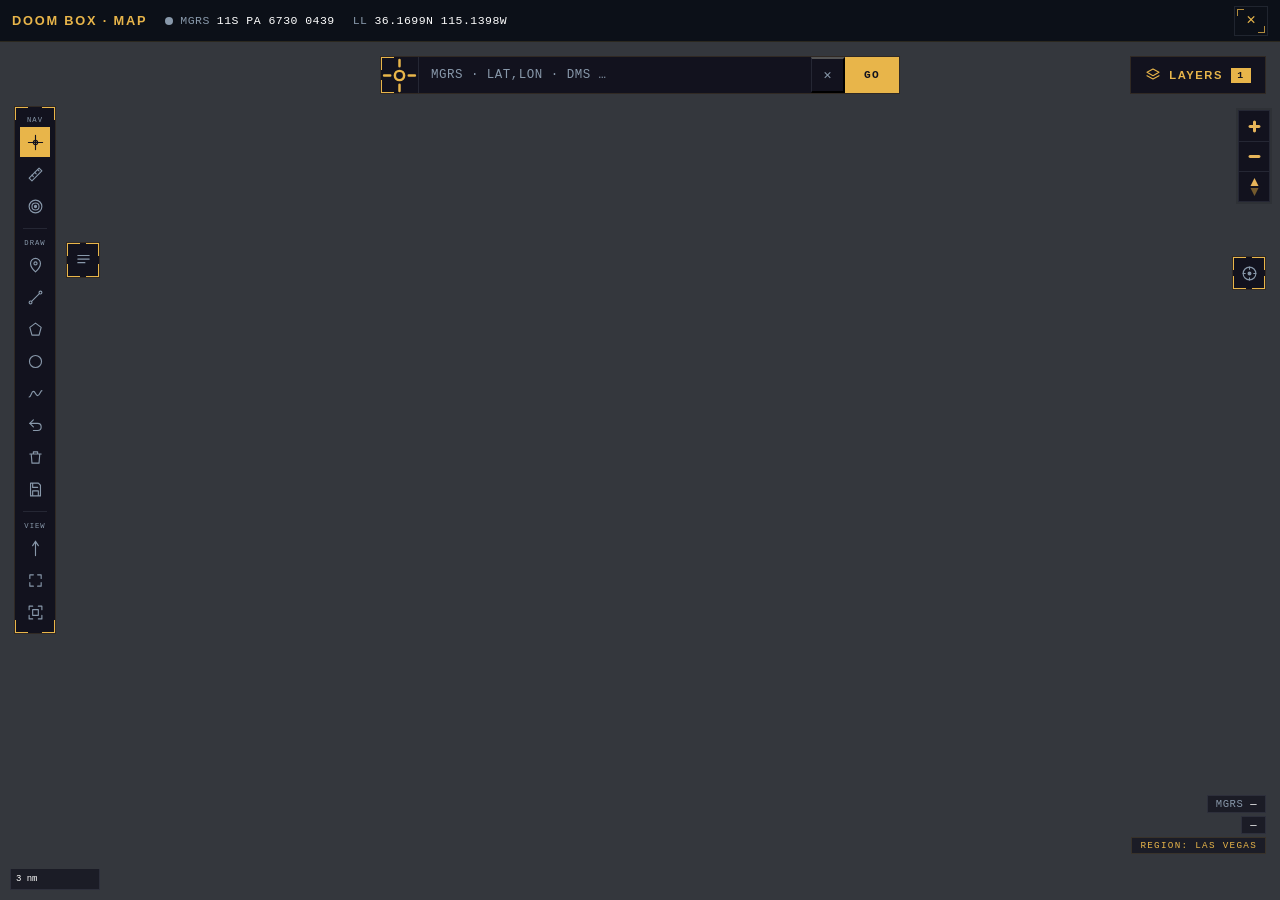
==== commit a8dac404: "Add MGRS region fetcher: on-demand z16 NAIP imagery for a 20-mi radius from an MGRS coordinate, repl" ====
--- a/map/index.html
+++ b/map/index.html
@@ -67,6 +67,7 @@
   <script src="map-core.js"></script>
   <script src="map-layers.js"></script>
   <script src="map-tools.js"></script>
+  <script src="map-mgrs-fetch.js"></script>
   <script src="map-ui.js"></script>
   <script>
     (function () {
--- a/map/map.css
+++ b/map/map.css
@@ -350,6 +350,11 @@
   color:var(--text-2);cursor:pointer;}
 .dbm-hires-tab:hover{color:var(--accent);}
 .dbm-hires-tab svg{width:17px;height:17px;}
+/* MGRS region fetcher tab — stacked directly below the ZIP-based hi-res tab */
+.dbm-mgrsfetch-tab{top:214px;right:14px;width:34px;height:34px;z-index:29;display:grid;place-items:center;
+  color:var(--text-2);cursor:pointer;}
+.dbm-mgrsfetch-tab:hover{color:var(--accent);}
+.dbm-mgrsfetch-tab svg{width:17px;height:17px;}
 .dbm-hpanel{
   top:0;right:0;height:100%;width:300px;z-index:33;display:flex;flex-direction:column;
   transform:translateX(100%);transition:transform .2s ease;border-top:none;border-bottom:none;border-right:none;
